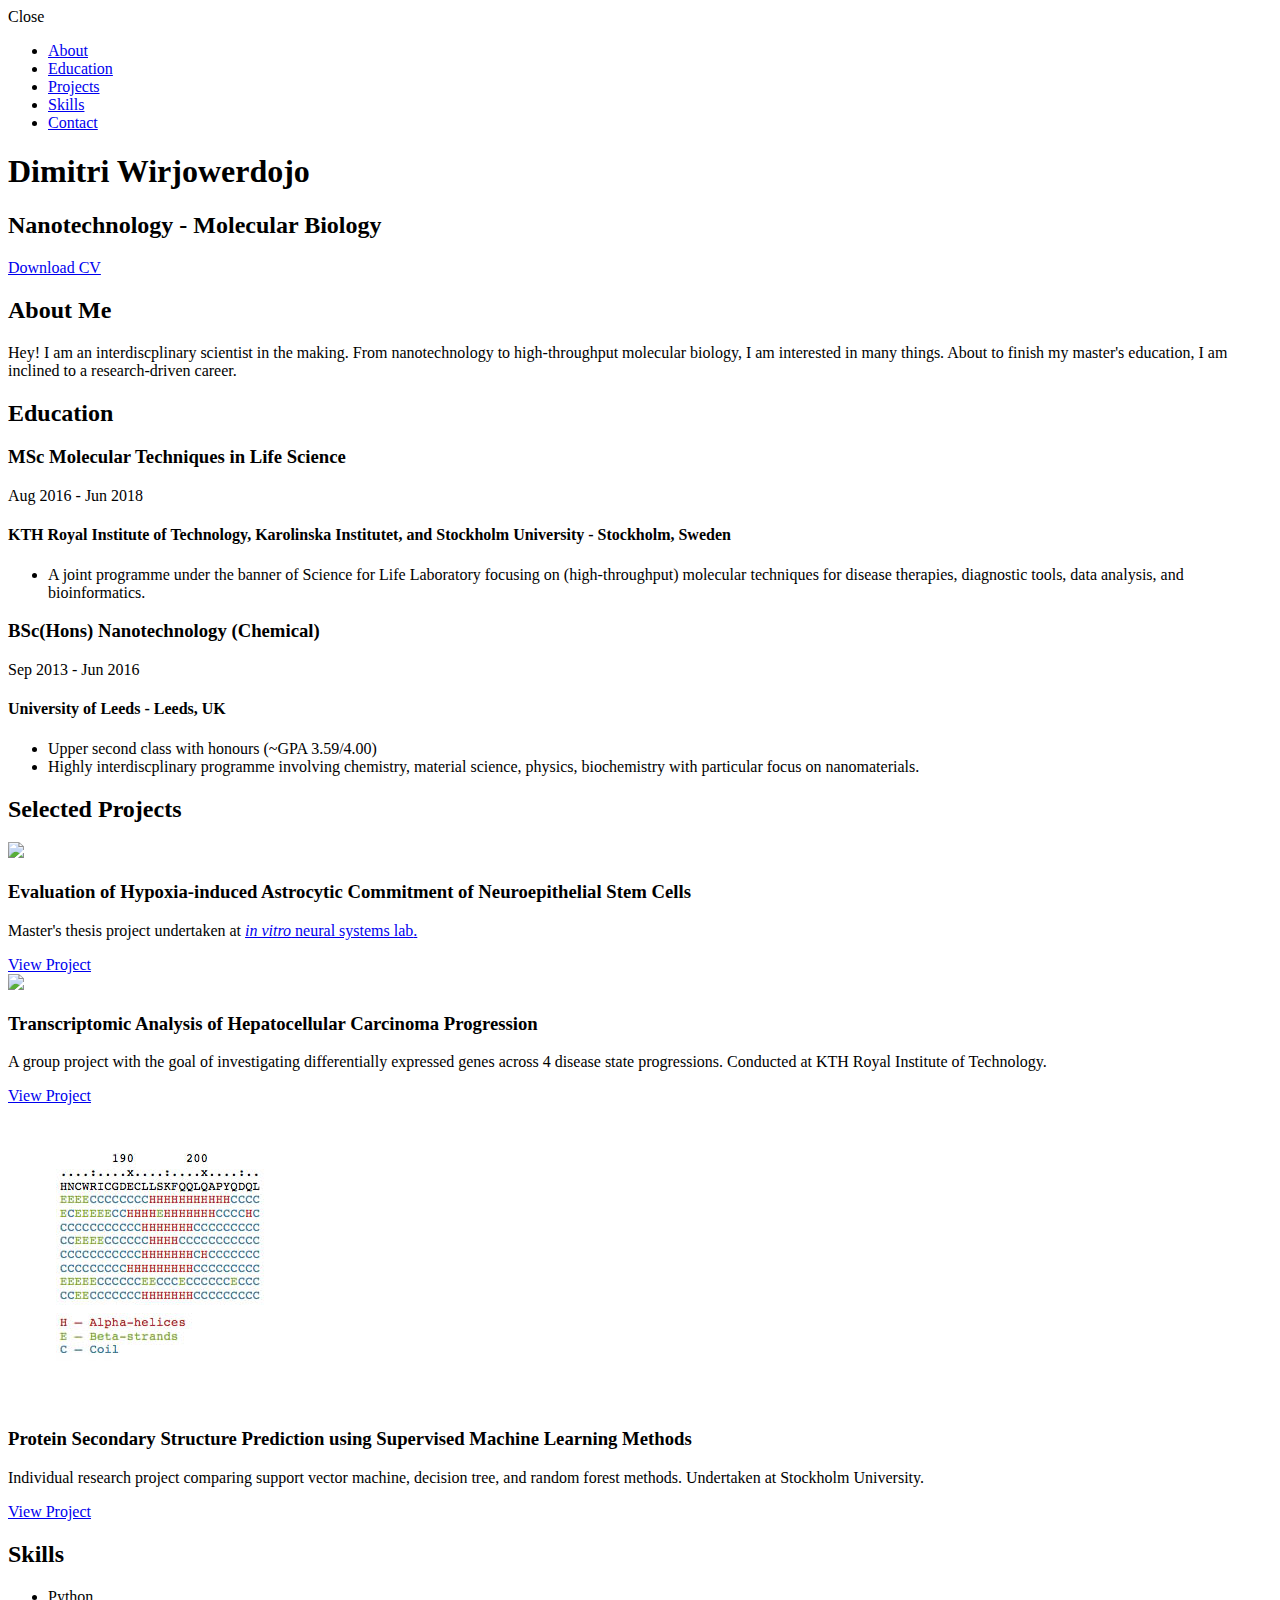
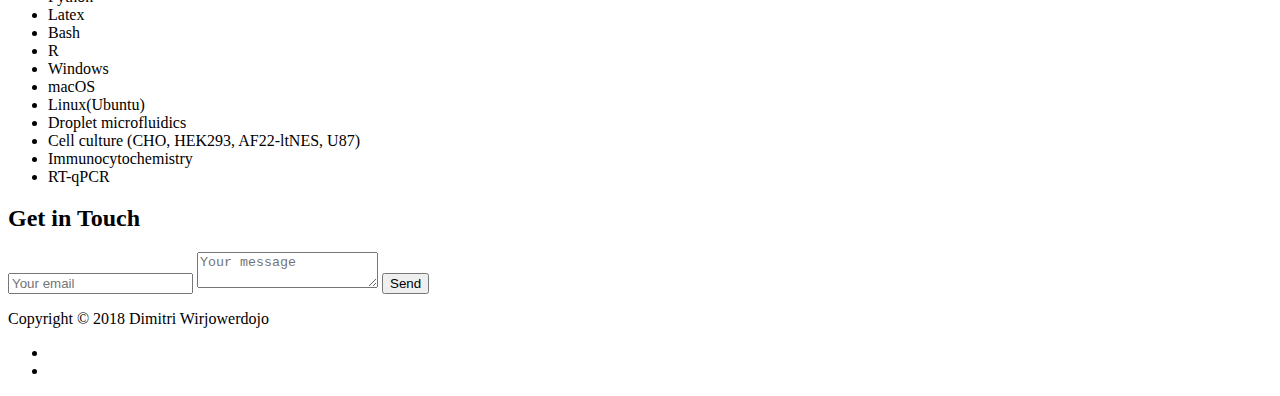
==== index.html @ 9c6dd894 "cosmetic" ====
<!DOCTYPE html>
<html class="no-js" lang="en">

<head>
    <meta charset="utf-8">
    <meta http-equiv="X-UA-Compatible" content="IE=edge">
    <meta name="viewport" content="width=device-width, initial-scale=1">
    <title>DMTR WDJ</title>
	<link rel="shortcut icon" href="favicon.ico" type="image/x-icon">
	<link rel="icon" href="favicon.ico" type="image/x-icon">
    <link href="https://fonts.googleapis.com/css?family=Lato:300,400,700,900" rel="stylesheet">
    <link rel="stylesheet" href="libs/font-awesome/css/font-awesome.min.css">
    <link href="css/bootstrap.min.css" rel="stylesheet">
    <link href="css/styles.css" rel="stylesheet">
</head>

<body>
    <div id="mobile-menu-open" class="shadow-large">
        <i class="fa fa-bars" aria-hidden="true"></i>
    </div>
    <!-- End #mobile-menu-toggle -->
    <header>
        <div id="mobile-menu-close">
            <span>Close</span> <i class="fa fa-times" aria-hidden="true"></i>
        </div>
        <ul id="menu" class="shadow">
            <li>
                <a href="#about">About</a>
            </li>
            <!-- <li>
                <a href="#experience">Experience</a>
            </li> -->
            <li>
                <a href="#education">Education</a>
            </li>
            <li>
                <a href="#projects">Projects</a>
            </li>
            <li>
                <a href="#skills">Skills</a>
            </li>
            <li>
                <a href="#contact">Contact</a>
            </li>
        </ul>
    </header>
    <!-- End header -->

    <div id="lead">
        <div id="lead-content">
            <h1>Dimitri Wirjowerdojo</h1>
            <h2>Nanotechnology - Molecular Biology</h2>
            <a href="subdir/cv.html" class="btn-rounded-white">Download CV</a>
            <!-- <a href="https://s3.eu-central-1.amazonaws.com/d-wdj/DAW_CV_201805.pdf" class="btn-rounded-white">Download CV</a> -->
        </div>
        <!-- End #lead-content -->

        <div id="lead-overlay"></div>

        <div id="lead-down">
            <span>
                <i class="fa fa-chevron-down" aria-hidden="true"></i>
            </span>
        </div>
        <!-- End #lead-down -->
    </div>
    <!-- End #lead -->

    <div id="about">
        <div class="container">
            <div class="row">
                <div class="col-md-4">
                    <h2 class="heading">About Me</h2>
                </div>
                <div class="col-md-8">
                    <p>
                        Hey! I am an interdiscplinary scientist in the making. From nanotechnology to high-throughput molecular biology, I am interested in many things. About to finish my master's education, I am inclined to a research-driven career.
                    </p>
                </div>
            </div>
        </div>
    </div>
    <!-- End #about -->

    <!-- <div id="experience" class="background-alt">
        <h2 class="heading">Experience</h2>
        <div id="experience-timeline">
            <div data-date="September 2015 – September 2016">
                <h3>Employer Name</h3>
                <h4>Job Title</h4>
                <p>
                    Lorem ipsum dolor sit amet, consectetur adipiscing elit. Curabitur in iaculis ex. Etiam volutpat laoreet urna. Morbi ut tortor nec nulla commodo malesuada sit amet vel lacus. Fusce eget efficitur libero. Morbi dapibus porta quam laoreet placerat.
                </p>
            </div>

            <div data-date="September 2015 – September 2016">
                <h3>Employer Name</h3>
                <h4>Job Title</h4>
                <p>
                    Lorem ipsum dolor sit amet, consectetur adipiscing elit. Curabitur in iaculis ex. Etiam volutpat laoreet urna. Morbi ut tortor nec nulla commodo malesuada sit amet vel lacus. Fusce eget efficitur libero. Morbi dapibus porta quam laoreet placerat.
                </p>
            </div>

            <div data-date="September 2015 – September 2016">
                <h3>Employer Name</h3>
                <h4>Job Title</h4>
                <p>
                    Lorem ipsum dolor sit amet, consectetur adipiscing elit. Curabitur in iaculis ex. Etiam volutpat laoreet urna. Morbi ut tortor nec nulla commodo malesuada sit amet vel lacus. Fusce eget efficitur libero. Morbi dapibus porta quam laoreet placerat.
                </p>
            </div>
        </div>
    </div>
    <!-- End #experience -->

    <div id="education">
        <h2 class="heading">Education</h2>
        <div class="education-block">
            <h3>MSc Molecular Techniques in Life Science</h3>
            <span class="education-date">Aug 2016 - Jun 2018</span>
            <h4>KTH Royal Institute of Technology, Karolinska Institutet, and Stockholm University - Stockholm, Sweden</h4>
            <ul>
              <li>
                A joint programme under the banner of Science for Life Laboratory focusing on (high-throughput) molecular techniques for disease therapies, diagnostic tools, data analysis, and bioinformatics.
              </li>
            </ul>
        </div>
        <!-- End .education-block -->

        <div class="education-block">
            <h3>BSc(Hons) Nanotechnology (Chemical)</h3>
            <span class="education-date">Sep 2013 - Jun 2016</span>
            <h4>University of Leeds - Leeds, UK</h4>
            <ul>
                <li>
                    Upper second class with honours (~GPA 3.59/4.00)
                </li>
                <li>
                    Highly interdiscplinary programme involving chemistry, material science, physics, biochemistry with particular focus on nanomaterials.
                </li>
            </ul>
        </div>
        <!-- End .education-block -->
    </div>
    <!-- End #education -->

    <div id="projects" class="background-alt">
        <h2 class="heading">Selected Projects</h2>
        <div class="container">
            <div class="row">
                <div class="project shadow-large">
                    <div class="project-image">
                        <img src="images/project.jpg" />
                    </div>
                    <!-- End .project-image -->
                    <div class="project-info">
                        <h3>Evaluation of Hypoxia-induced Astrocytic Commitment of Neuroepithelial Stem Cells</h3>
                        <p>
                            Master's thesis project undertaken at <a href="https://www.herlandlab.com"><i>in vitro</i> neural systems lab</a><a href="subdir/msc_thesis.html">.</a>
                        </p>
                        <a href="https://github.com/dmtr13/thesis/blob/master/Abstract.md">View Project</a> <!-- change link here -->
                    </div>
                    <!-- End .project-info -->
                </div>
                <!-- End .project -->

                <div class="project shadow-large">
                    <div class="project-image">
                        <img src="images/bb2491.jpg" />
                    </div>
                    <!-- End .project-image -->
                    <div class="project-info">
                        <h3>Transcriptomic Analysis of Hepatocellular Carcinoma Progression</h3>
                        <p>
                            A group project with the goal of investigating differentially expressed genes across 4 disease state progressions. Conducted at KTH Royal Institute of Technology.
                        </p>
                        <a href="https://github.com/dmtr13/BB2491/wiki">View Project</a>
                    </div>
                    <!-- End .project-info -->
                </div>

                <div class="project shadow-large">
                    <div class="project-image">
                        <img src="images/protein.jpg" />
                    </div>
                    <!-- End .project-image -->
                    <div class="project-info">
                        <h3>Protein Secondary Structure Prediction using Supervised Machine Learning Methods</h3>
                        <p>
                            Individual research project comparing support vector machine, decision tree, and random forest methods. Undertaken at Stockholm University.
                        </p>
                        <a href="https://github.com/dmtr13/KB8024">View Project</a>
                    </div>
                    <!-- End .project-info -->
                </div>
                <!-- End .project -->
            </div>
        </div>
    </div>
    <!-- End #projects -->

    <div id="skills">
        <h2 class="heading">Skills</h2>
        <ul>
            <li>Python</li>
            <li>Latex</li>
            <li>Bash</li>
            <li>R</li>
            <li>Windows</li>
            <li>macOS</li>
            <li>Linux(Ubuntu)</li>
            <li>Droplet microfluidics</li>
            <li>Cell culture (CHO, HEK293, AF22-ltNES, U87)</li>
            <li>Immunocytochemistry</li>
            <li>RT-qPCR</li>
        </ul>
    </div>
    <!-- End #skills -->

    <div id="contact">
        <h2>Get in Touch</h2>
        <div id="contact-form">
            <form method="POST" action="https://formspree.io/d_wdj@outlook.com">
                <input type="hidden" name="_subject" value="Contact request from d-wdj.com" />
                <input type="email" name="_replyto" placeholder="Your email" required>
                <textarea name="message" placeholder="Your message" required></textarea>
                <button type="submit">Send</button>
            </form>
        </div>
        <!-- End #contact-form -->
    </div>
    <!-- End #contact -->

    <footer>
        <div class="container">
            <div class="row">
                <div class="col-sm-5 copyright">
                    <p>
                        Copyright &copy; 2018 Dimitri Wirjowerdojo
                    </p>
                </div>
                <div class="col-sm-2 top">
                    <span id="to-top">
                        <i class="fa fa-chevron-up" aria-hidden="true"></i>
                    </span>
                </div>
                <div class="col-sm-5 social">
                    <ul>
                        <li>
                            <a href="https://github.com/dmtr13/" target="_blank"><i class="fa fa-github" aria-hidden="true"></i></a>
                        </li>
                        <li>
                            <a href="https://www.linkedin.com/in/d-wdj/" target="_blank"><i class="fa fa-linkedin" aria-hidden="true"></i></a>
                        </li>
                    </ul>
                </div>
            </div>
        </div>
    </footer>
    <!-- End footer -->

    <script src="https://ajax.googleapis.com/ajax/libs/jquery/1.12.4/jquery.min.js"></script>
    <script src="js/scripts.min.js"></script>
</body>

</html>
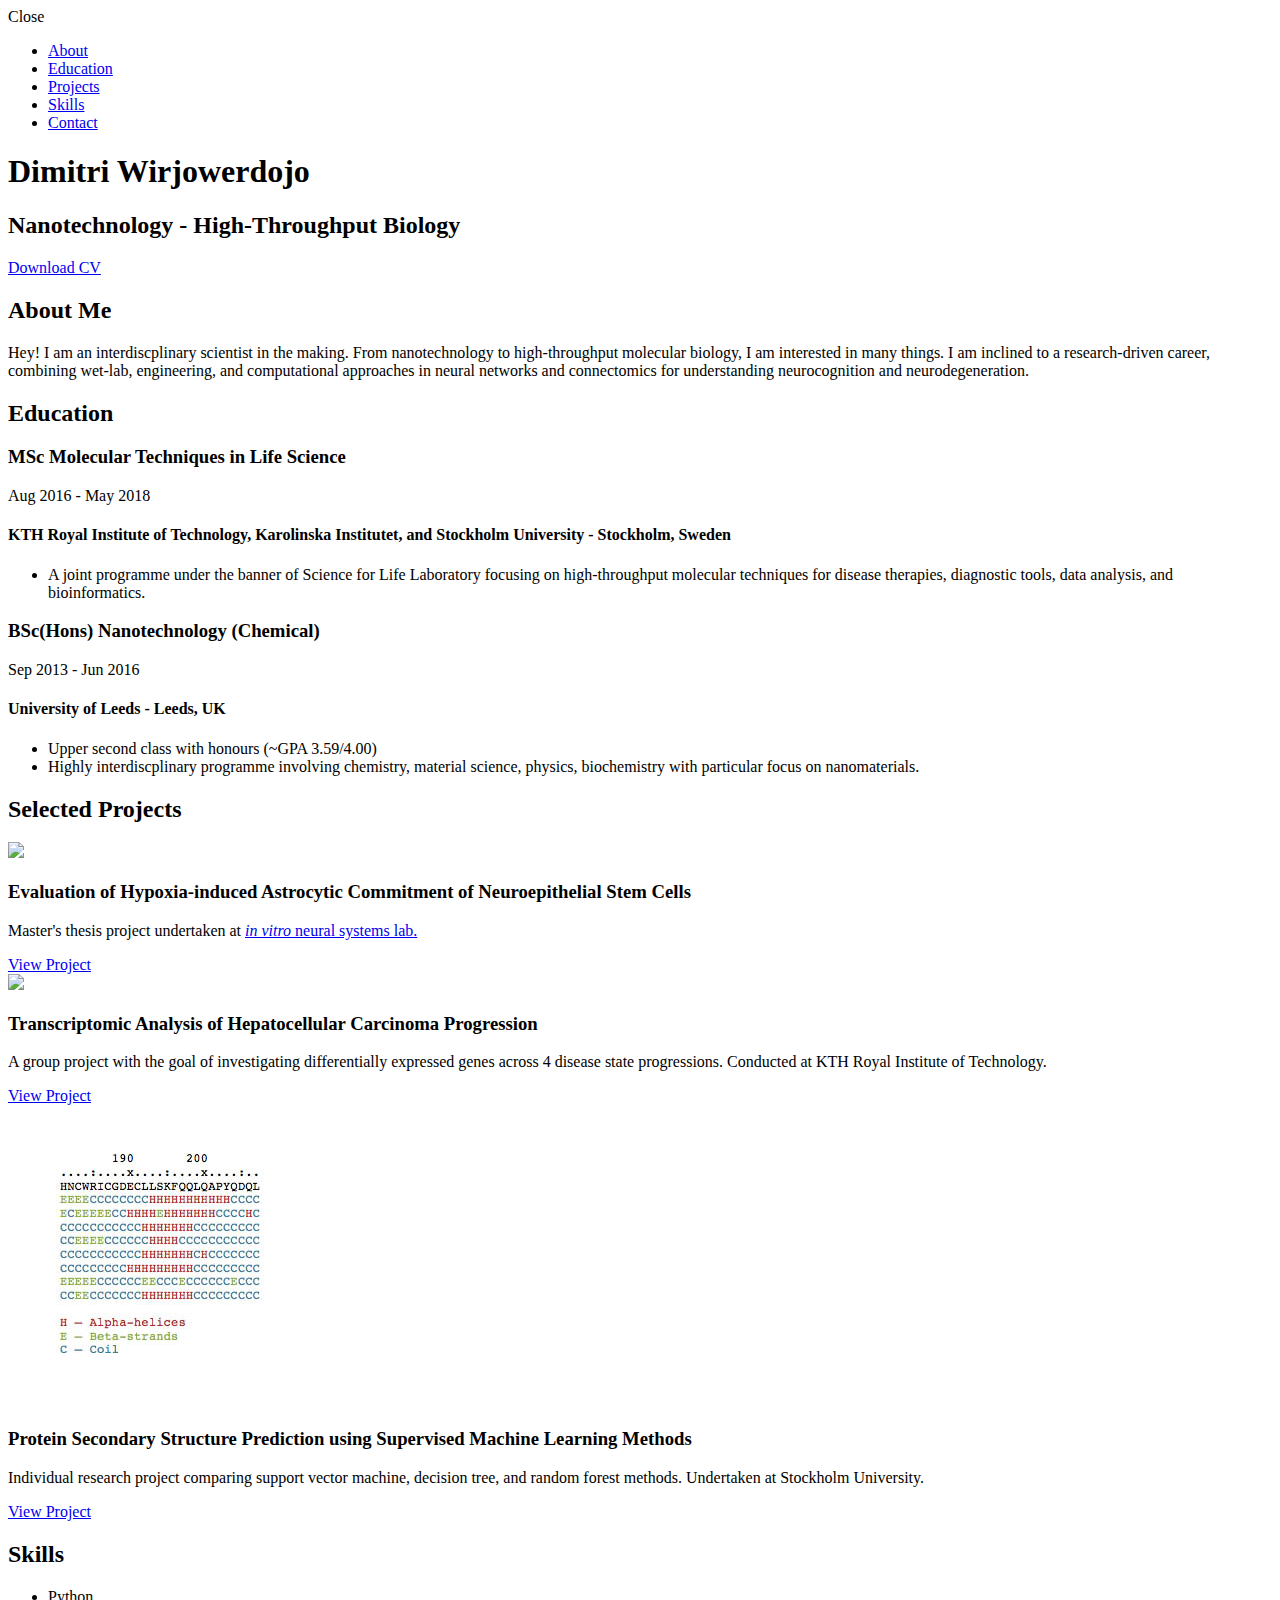
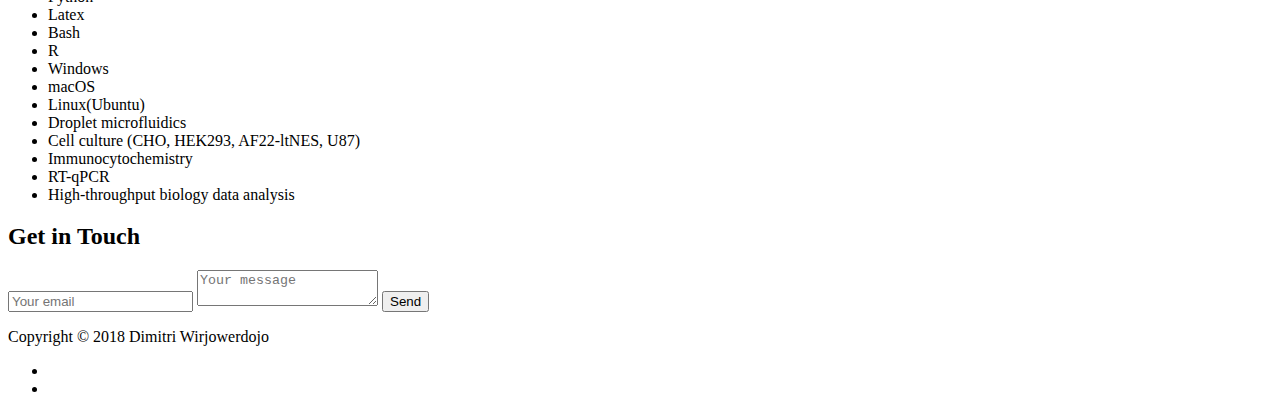
==== commit e1ded36a: "summary" ====
--- a/index.html
+++ b/index.html
@@ -49,9 +49,8 @@
     <div id="lead">
         <div id="lead-content">
             <h1>Dimitri Wirjowerdojo</h1>
-            <h2>Nanotechnology - Molecular Biology</h2>
-            <a href="subdir/cv.html" class="btn-rounded-white">Download CV</a>
-            <!-- <a href="https://s3.eu-central-1.amazonaws.com/d-wdj/DAW_CV_201805.pdf" class="btn-rounded-white">Download CV</a> -->
+            <h2>Nanotechnology - High-Throughput Biology</h2>
+            <a href="cv.html" class="btn-rounded-white">Download CV</a>
         </div>
         <!-- End #lead-content -->
 
@@ -74,7 +73,7 @@
                 </div>
                 <div class="col-md-8">
                     <p>
-                        Hey! I am an interdiscplinary scientist in the making. From nanotechnology to high-throughput molecular biology, I am interested in many things. About to finish my master's education, I am inclined to a research-driven career.
+                        Hey! I am an interdiscplinary scientist in the making. From nanotechnology to high-throughput molecular biology, I am interested in many things. I am inclined to a research-driven career, combining wet-lab, engineering, and computational approaches in neural networks and connectomics for understanding neurocognition and neurodegeneration.
                     </p>
                 </div>
             </div>
@@ -116,11 +115,11 @@
         <h2 class="heading">Education</h2>
         <div class="education-block">
             <h3>MSc Molecular Techniques in Life Science</h3>
-            <span class="education-date">Aug 2016 - Jun 2018</span>
+            <span class="education-date">Aug 2016 - May 2018</span>
             <h4>KTH Royal Institute of Technology, Karolinska Institutet, and Stockholm University - Stockholm, Sweden</h4>
             <ul>
               <li>
-                A joint programme under the banner of Science for Life Laboratory focusing on (high-throughput) molecular techniques for disease therapies, diagnostic tools, data analysis, and bioinformatics.
+                A joint programme under the banner of Science for Life Laboratory focusing on high-throughput molecular techniques for disease therapies, diagnostic tools, data analysis, and bioinformatics.
               </li>
             </ul>
         </div>
@@ -155,7 +154,7 @@
                     <div class="project-info">
                         <h3>Evaluation of Hypoxia-induced Astrocytic Commitment of Neuroepithelial Stem Cells</h3>
                         <p>
-                            Master's thesis project undertaken at <a href="https://www.herlandlab.com"><i>in vitro</i> neural systems lab</a><a href="subdir/msc_thesis.html">.</a>
+                            Master's thesis project undertaken at <a href="https://www.herlandlab.com"><i>in vitro</i> neural systems lab</a><a href="msc_thesis.html">.</a>
                         </p>
                         <a href="https://github.com/dmtr13/thesis/blob/master/Abstract.md">View Project</a> <!-- change link here -->
                     </div>
@@ -212,6 +211,7 @@
             <li>Cell culture (CHO, HEK293, AF22-ltNES, U87)</li>
             <li>Immunocytochemistry</li>
             <li>RT-qPCR</li>
+            <li>High-throughput biology data analysis</li>
         </ul>
     </div>
     <!-- End #skills -->
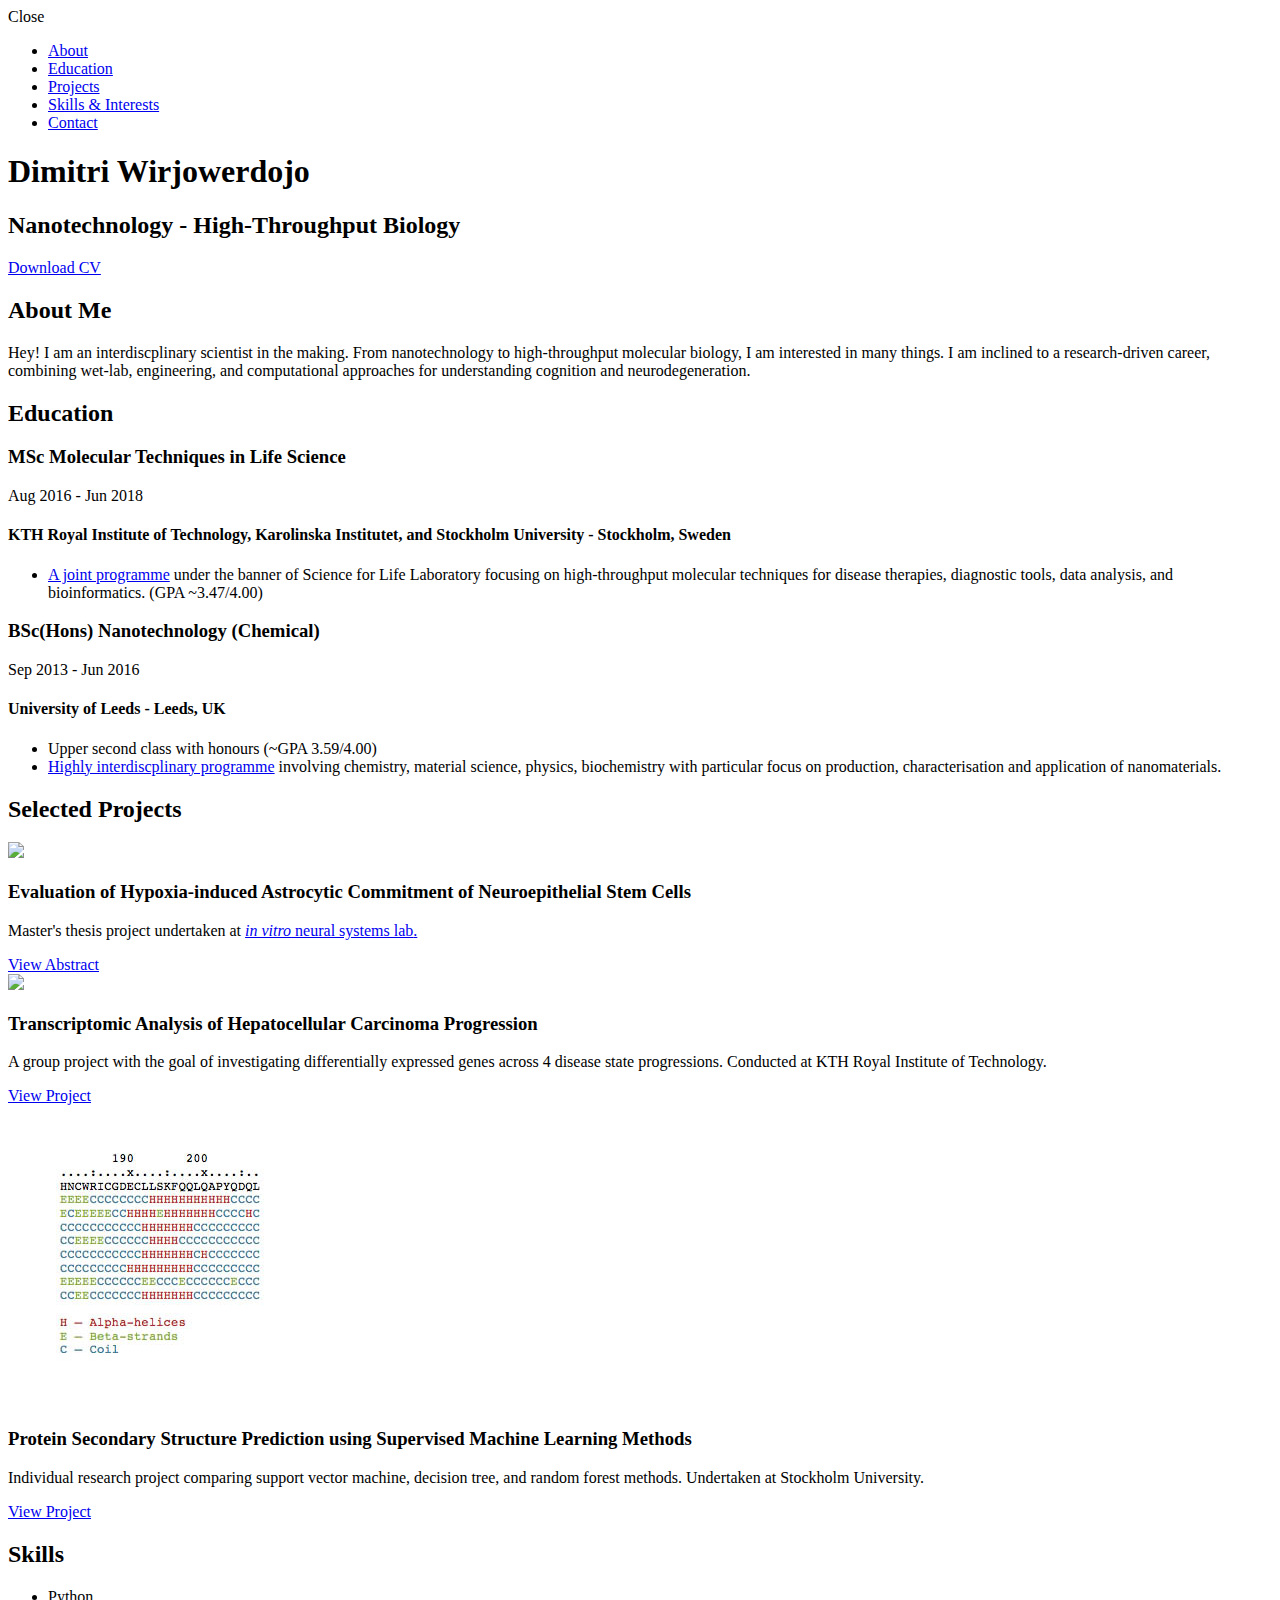
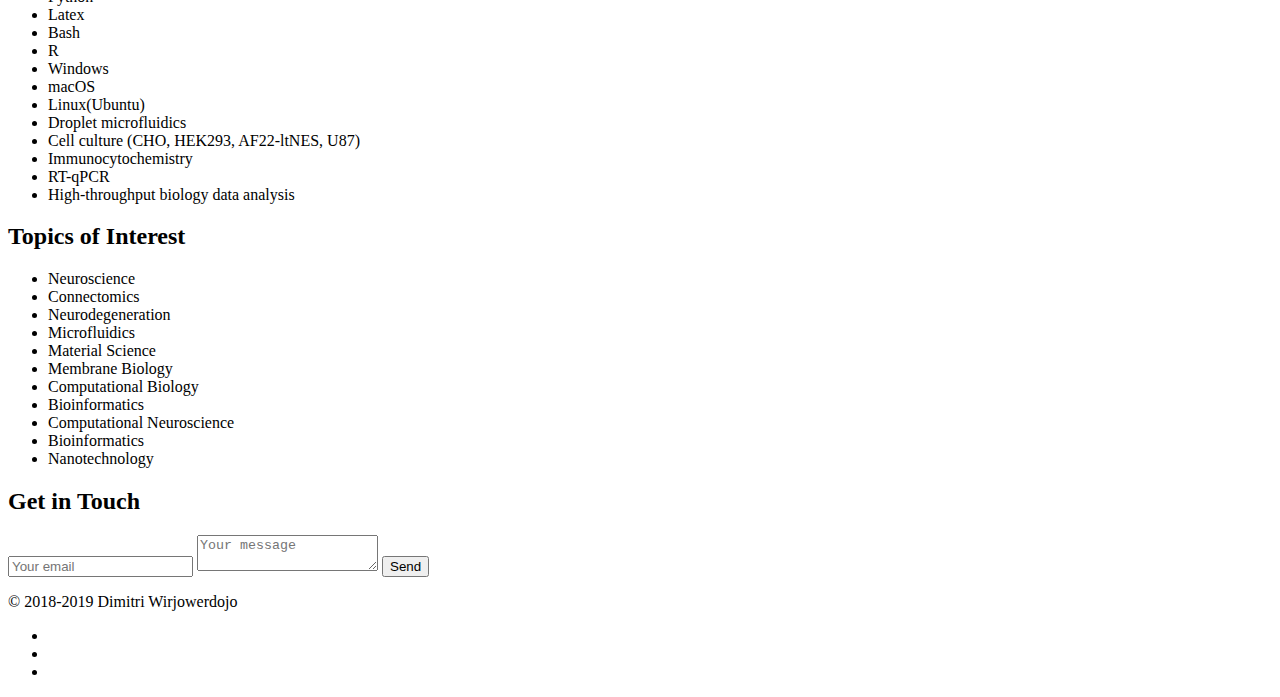
==== commit ae890578: "Clean up" ====
--- a/index.html
+++ b/index.html
@@ -37,7 +37,7 @@
                 <a href="#projects">Projects</a>
             </li>
             <li>
-                <a href="#skills">Skills</a>
+                <a href="#skills">Skills & Interests</a>
             </li>
             <li>
                 <a href="#contact">Contact</a>
@@ -50,7 +50,7 @@
         <div id="lead-content">
             <h1>Dimitri Wirjowerdojo</h1>
             <h2>Nanotechnology - High-Throughput Biology</h2>
-            <a href="cv.html" class="btn-rounded-white">Download CV</a>
+            <a href="https://bit.ly/d-wdj_CV_201901" class="btn-rounded-white">Download CV</a>
         </div>
         <!-- End #lead-content -->
 
@@ -73,7 +73,7 @@
                 </div>
                 <div class="col-md-8">
                     <p>
-                        Hey! I am an interdiscplinary scientist in the making. From nanotechnology to high-throughput molecular biology, I am interested in many things. I am inclined to a research-driven career, combining wet-lab, engineering, and computational approaches in neural networks and connectomics for understanding neurocognition and neurodegeneration.
+                        Hey! I am an interdiscplinary scientist in the making. From nanotechnology to high-throughput molecular biology, I am interested in many things. I am inclined to a research-driven career, combining wet-lab, engineering, and computational approaches for understanding cognition and neurodegeneration.
                     </p>
                 </div>
             </div>
@@ -115,11 +115,11 @@
         <h2 class="heading">Education</h2>
         <div class="education-block">
             <h3>MSc Molecular Techniques in Life Science</h3>
-            <span class="education-date">Aug 2016 - May 2018</span>
+            <span class="education-date">Aug 2016 - Jun 2018</span>
             <h4>KTH Royal Institute of Technology, Karolinska Institutet, and Stockholm University - Stockholm, Sweden</h4>
             <ul>
               <li>
-                A joint programme under the banner of Science for Life Laboratory focusing on high-throughput molecular techniques for disease therapies, diagnostic tools, data analysis, and bioinformatics.
+                <a href="https://www.kth.se/en/studies/master/molecular-techniques-life-science/">A joint programme</a> under the banner of Science for Life Laboratory focusing on high-throughput molecular techniques for disease therapies, diagnostic tools, data analysis, and bioinformatics. (GPA ~3.47/4.00)
               </li>
             </ul>
         </div>
@@ -134,7 +134,7 @@
                     Upper second class with honours (~GPA 3.59/4.00)
                 </li>
                 <li>
-                    Highly interdiscplinary programme involving chemistry, material science, physics, biochemistry with particular focus on nanomaterials.
+                    <a href="http://webprod3.leeds.ac.uk/catalogue/dynprogrammes.asp?Y=201314&P=BS-SOMS%2FNTC">Highly interdiscplinary programme</a> involving chemistry, material science, physics, biochemistry with particular focus on production, characterisation and application of nanomaterials.
                 </li>
             </ul>
         </div>
@@ -156,7 +156,7 @@
                         <p>
                             Master's thesis project undertaken at <a href="https://www.herlandlab.com"><i>in vitro</i> neural systems lab</a><a href="msc_thesis.html">.</a>
                         </p>
-                        <a href="https://github.com/dmtr13/thesis/blob/master/Abstract.md">View Project</a> <!-- change link here -->
+                        <a href="https://github.com/d-wdj/thesis/blob/master/Abstract.md">View Abstract</a> <!-- change link here -->
                     </div>
                     <!-- End .project-info -->
                 </div>
@@ -172,7 +172,7 @@
                         <p>
                             A group project with the goal of investigating differentially expressed genes across 4 disease state progressions. Conducted at KTH Royal Institute of Technology.
                         </p>
-                        <a href="https://github.com/dmtr13/BB2491/wiki">View Project</a>
+                        <a href="https://github.com/d-wdj/BB2491/wiki">View Project</a>
                     </div>
                     <!-- End .project-info -->
                 </div>
@@ -187,7 +187,7 @@
                         <p>
                             Individual research project comparing support vector machine, decision tree, and random forest methods. Undertaken at Stockholm University.
                         </p>
-                        <a href="https://github.com/dmtr13/KB8024">View Project</a>
+                        <a href="https://github.com/d-wdj/KB8024">View Project</a>
                     </div>
                     <!-- End .project-info -->
                 </div>
@@ -216,6 +216,24 @@
     </div>
     <!-- End #skills -->
 
+    <div id="skills">
+        <h2 class="heading">Topics of Interest</h2>
+        <ul>
+            <li>Neuroscience</li>
+            <li>Connectomics</li>
+            <li>Neurodegeneration</li>
+            <li>Microfluidics</li>
+            <li>Material Science</li>
+            <li>Membrane Biology</li>
+            <li>Computational Biology</li>
+            <li>Bioinformatics</li>
+            <li>Computational Neuroscience</li>
+            <li>Bioinformatics</li>
+            <li>Nanotechnology</li>
+        </ul>
+    </div>
+    <!-- End #skills -->
+
     <div id="contact">
         <h2>Get in Touch</h2>
         <div id="contact-form">
@@ -235,7 +253,7 @@
             <div class="row">
                 <div class="col-sm-5 copyright">
                     <p>
-                        Copyright &copy; 2018 Dimitri Wirjowerdojo
+                      &copy; 2018-2019 Dimitri Wirjowerdojo
                     </p>
                 </div>
                 <div class="col-sm-2 top">
@@ -246,11 +264,14 @@
                 <div class="col-sm-5 social">
                     <ul>
                         <li>
-                            <a href="https://github.com/dmtr13/" target="_blank"><i class="fa fa-github" aria-hidden="true"></i></a>
+                            <a href="https://github.com/d-wdj/" target="_blank"><i class="fa fa-github" aria-hidden="true"></i></a>
                         </li>
                         <li>
                             <a href="https://www.linkedin.com/in/d-wdj/" target="_blank"><i class="fa fa-linkedin" aria-hidden="true"></i></a>
                         </li>
+                        <li>
+                            <a href="https://www.kth.se/profile/dawir/" target="_blank"><i class="fa fa-graduation-cap" aria-hidden="true"></i></a>
+                        </li>
                     </ul>
                 </div>
             </div>
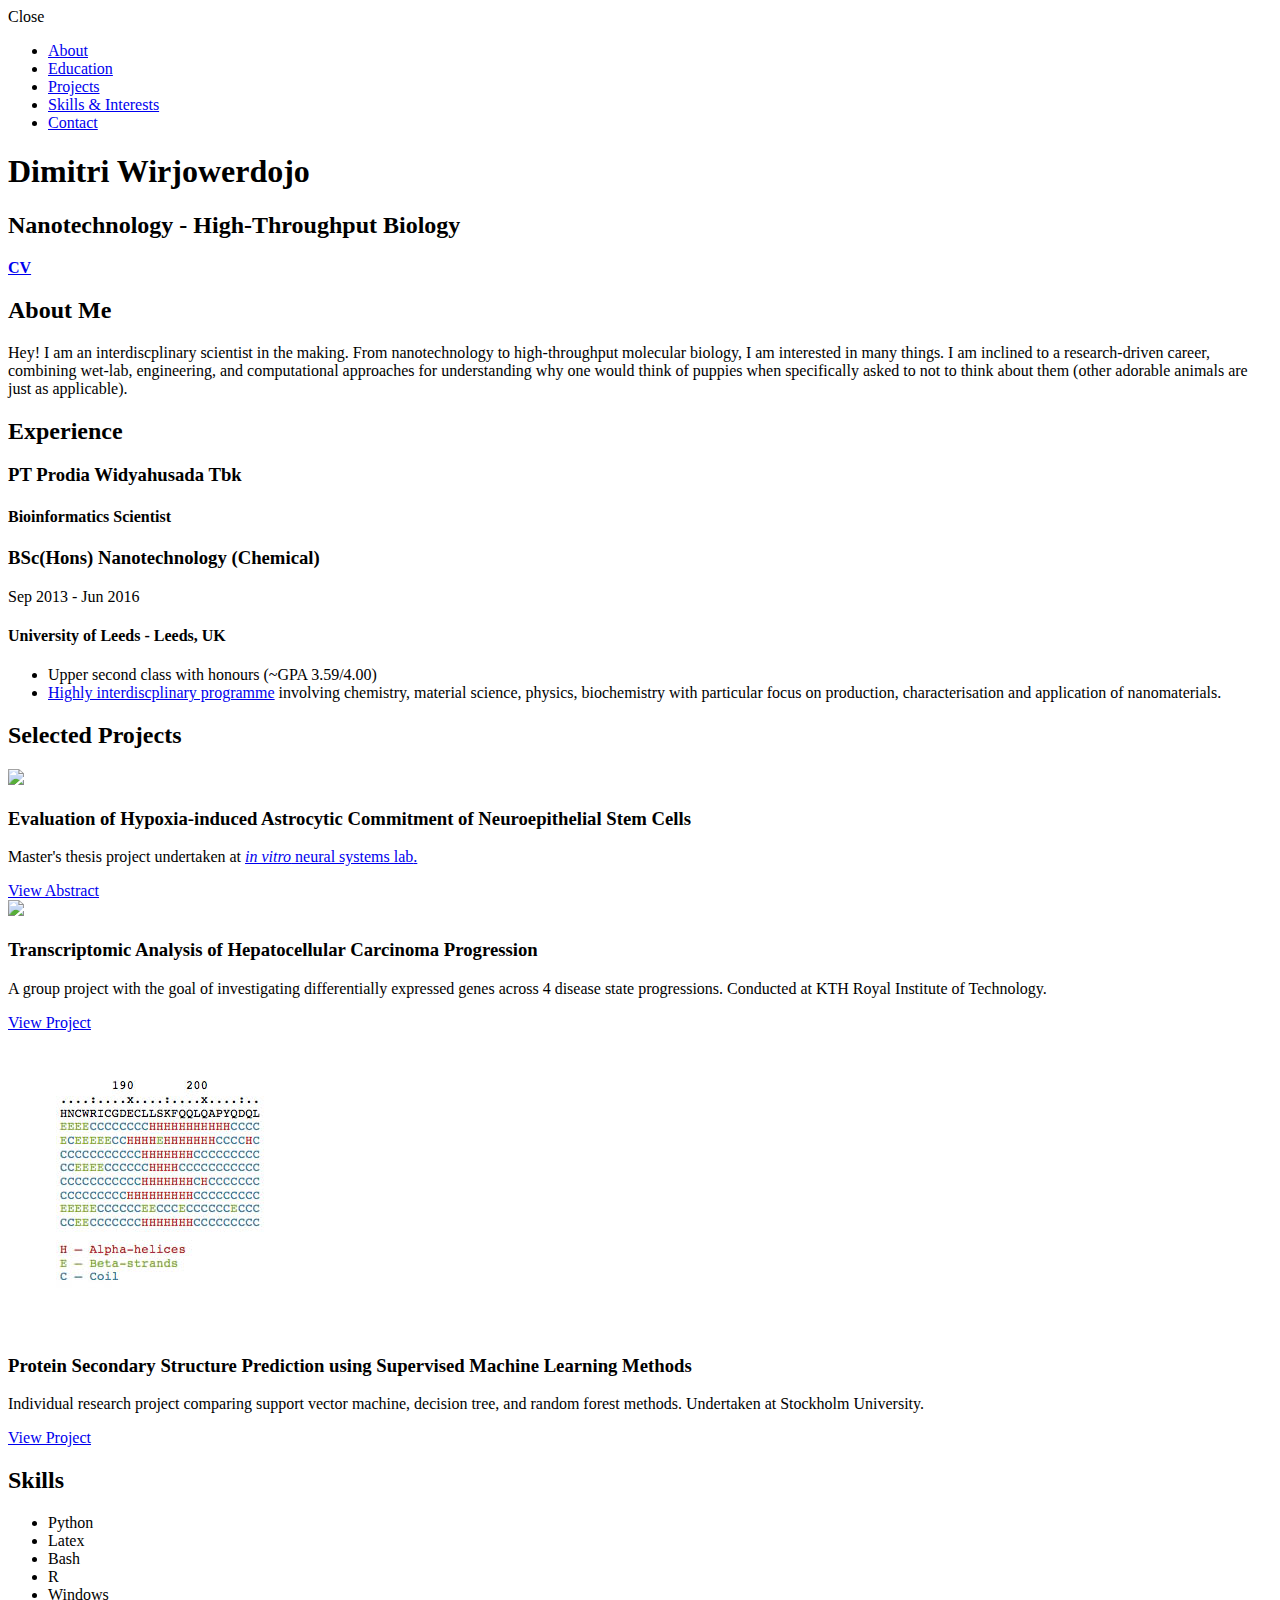
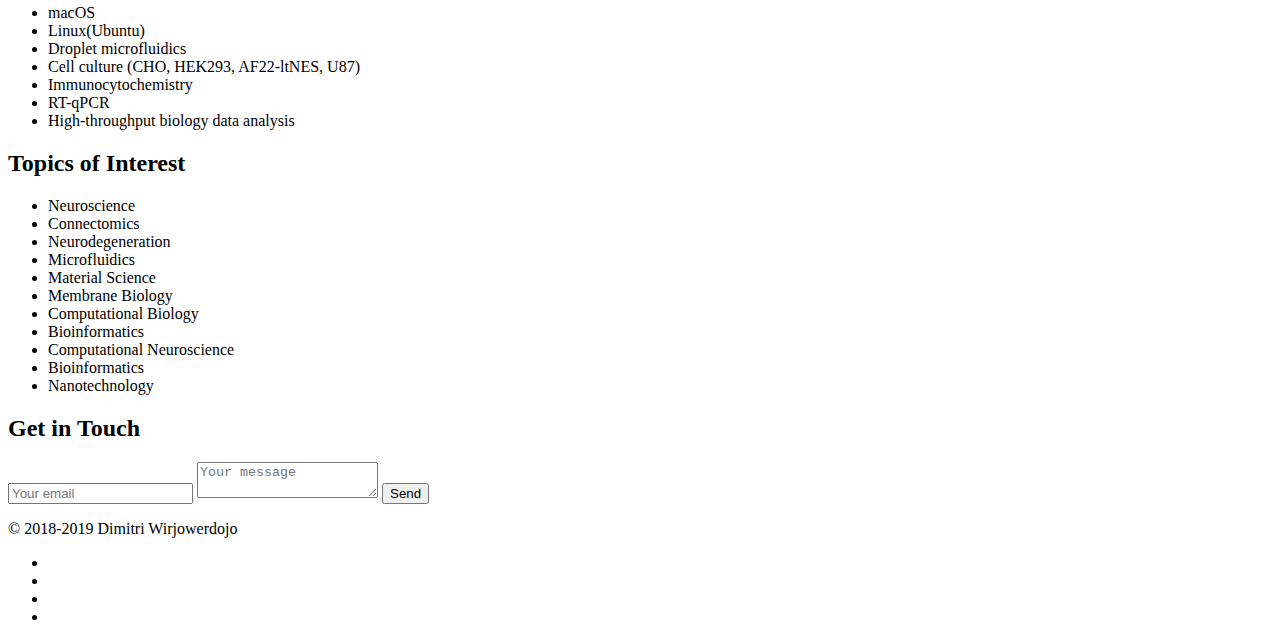
==== commit 44dca8b3: "senaste" ====
--- a/index.html
+++ b/index.html
@@ -50,7 +50,7 @@
         <div id="lead-content">
             <h1>Dimitri Wirjowerdojo</h1>
             <h2>Nanotechnology - High-Throughput Biology</h2>
-            <a href="https://bit.ly/d-wdj_CV_201901" class="btn-rounded-white">Download CV</a>
+            <a href="https://bit.ly/d-wdj_CV_201902" class="btn-rounded-white"><b>CV</b></a>
         </div>
         <!-- End #lead-content -->
 
@@ -73,7 +73,7 @@
                 </div>
                 <div class="col-md-8">
                     <p>
-                        Hey! I am an interdiscplinary scientist in the making. From nanotechnology to high-throughput molecular biology, I am interested in many things. I am inclined to a research-driven career, combining wet-lab, engineering, and computational approaches for understanding cognition and neurodegeneration.
+                        Hey! I am an interdiscplinary scientist in the making. From nanotechnology to high-throughput molecular biology, I am interested in many things. I am inclined to a research-driven career, combining wet-lab, engineering, and computational approaches for understanding why one would think of puppies when specifically asked to not to think about them (other adorable animals are just as applicable).
                     </p>
                 </div>
             </div>
@@ -81,41 +81,41 @@
     </div>
     <!-- End #about -->
 
-    <!-- <div id="experience" class="background-alt">
+    <div id="experience" class="background-alt">
         <h2 class="heading">Experience</h2>
         <div id="experience-timeline">
+            <div data-date="Feb 2019 – Present">
+                <h3>PT Prodia Widyahusada Tbk</h3>
+                <h4>Bioinformatics Scientist</h4>
+                <!-- <p>
+                    Involved in pipeline developments.
+                </p> -->
+            </div>
+
+            <!-- <div data-date="September 2015 – September 2016">
+                <h3>Employer Name</h3>
+                <h4>Job Title</h4>
+                <p>
+                    Lorem ipsum dolor sit amet, consectetur adipiscing elit. Curabitur in iaculis ex. Etiam volutpat laoreet urna. Morbi ut tortor nec nulla commodo malesuada sit amet vel lacus. Fusce eget efficitur libero. Morbi dapibus porta quam laoreet placerat.
+                </p>
+            </div>
+
             <div data-date="September 2015 – September 2016">
                 <h3>Employer Name</h3>
                 <h4>Job Title</h4>
                 <p>
                     Lorem ipsum dolor sit amet, consectetur adipiscing elit. Curabitur in iaculis ex. Etiam volutpat laoreet urna. Morbi ut tortor nec nulla commodo malesuada sit amet vel lacus. Fusce eget efficitur libero. Morbi dapibus porta quam laoreet placerat.
                 </p>
-            </div>
-
-            <div data-date="September 2015 – September 2016">
-                <h3>Employer Name</h3>
-                <h4>Job Title</h4>
-                <p>
-                    Lorem ipsum dolor sit amet, consectetur adipiscing elit. Curabitur in iaculis ex. Etiam volutpat laoreet urna. Morbi ut tortor nec nulla commodo malesuada sit amet vel lacus. Fusce eget efficitur libero. Morbi dapibus porta quam laoreet placerat.
-                </p>
-            </div>
-
-            <div data-date="September 2015 – September 2016">
-                <h3>Employer Name</h3>
-                <h4>Job Title</h4>
-                <p>
-                    Lorem ipsum dolor sit amet, consectetur adipiscing elit. Curabitur in iaculis ex. Etiam volutpat laoreet urna. Morbi ut tortor nec nulla commodo malesuada sit amet vel lacus. Fusce eget efficitur libero. Morbi dapibus porta quam laoreet placerat.
-                </p>
-            </div>
-        </div>
-    </div>
-    <!-- End #experience -->
+            </div> -->
+        </div>
+    </div>
+    <!-- End #experience
 
     <div id="education">
         <h2 class="heading">Education</h2>
         <div class="education-block">
             <h3>MSc Molecular Techniques in Life Science</h3>
-            <span class="education-date">Aug 2016 - Jun 2018</span>
+            <span class="education-date">Aug 2016 - May 2018</span>
             <h4>KTH Royal Institute of Technology, Karolinska Institutet, and Stockholm University - Stockholm, Sweden</h4>
             <ul>
               <li>
@@ -272,6 +272,9 @@
                         <li>
                             <a href="https://www.kth.se/profile/dawir/" target="_blank"><i class="fa fa-graduation-cap" aria-hidden="true"></i></a>
                         </li>
+                        <li>
+                            <a href="https://www.twitter.com/__dwdj" target="_blank"><i class="fa fa-twitter" aria-hidden="true"></i></a>
+                        </li>
                     </ul>
                 </div>
             </div>
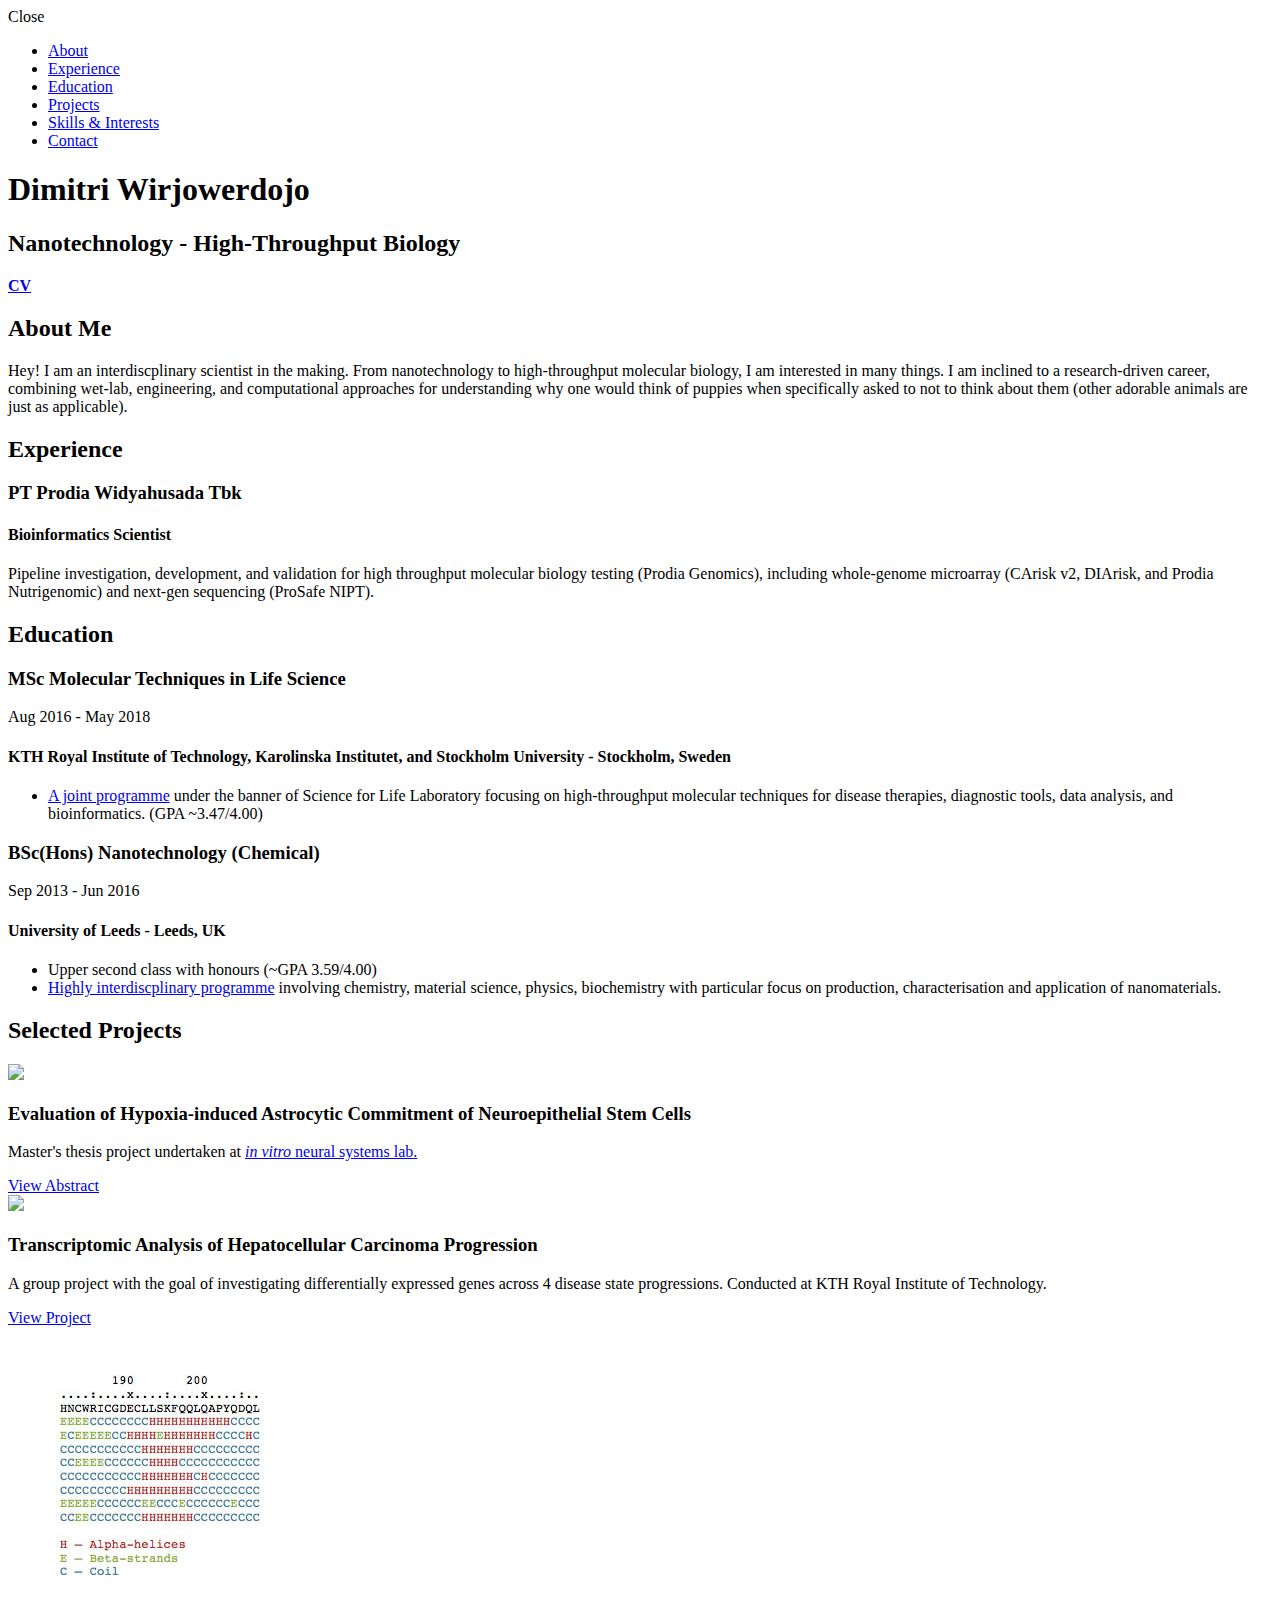
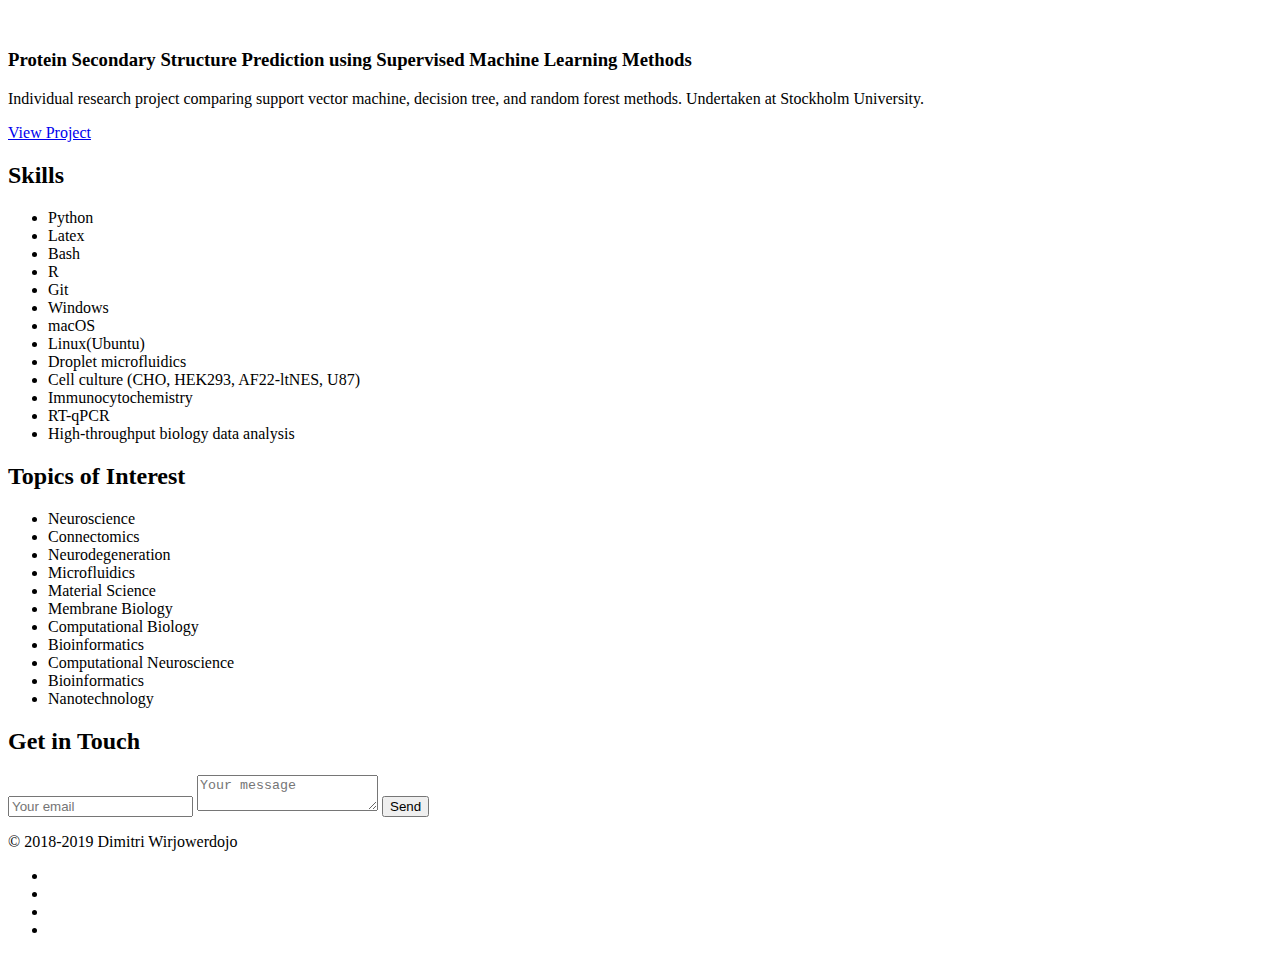
==== commit 5729c818: "job desc update" ====
--- a/index.html
+++ b/index.html
@@ -27,9 +27,9 @@
             <li>
                 <a href="#about">About</a>
             </li>
-            <!-- <li>
+            <li>
                 <a href="#experience">Experience</a>
-            </li> -->
+            </li>
             <li>
                 <a href="#education">Education</a>
             </li>
@@ -87,9 +87,9 @@
             <div data-date="Feb 2019 – Present">
                 <h3>PT Prodia Widyahusada Tbk</h3>
                 <h4>Bioinformatics Scientist</h4>
-                <!-- <p>
-                    Involved in pipeline developments.
-                </p> -->
+                <p>
+                    Pipeline investigation, development, and validation for high throughput molecular biology testing (Prodia Genomics), including whole-genome microarray (CArisk v2, DIArisk, and Prodia Nutrigenomic) and next-gen sequencing (ProSafe NIPT).
+                </p>
             </div>
 
             <!-- <div data-date="September 2015 – September 2016">
@@ -109,7 +109,7 @@
             </div> -->
         </div>
     </div>
-    <!-- End #experience
+    <!-- End #experience -->
 
     <div id="education">
         <h2 class="heading">Education</h2>
@@ -204,6 +204,7 @@
             <li>Latex</li>
             <li>Bash</li>
             <li>R</li>
+            <li>Git</li>
             <li>Windows</li>
             <li>macOS</li>
             <li>Linux(Ubuntu)</li>
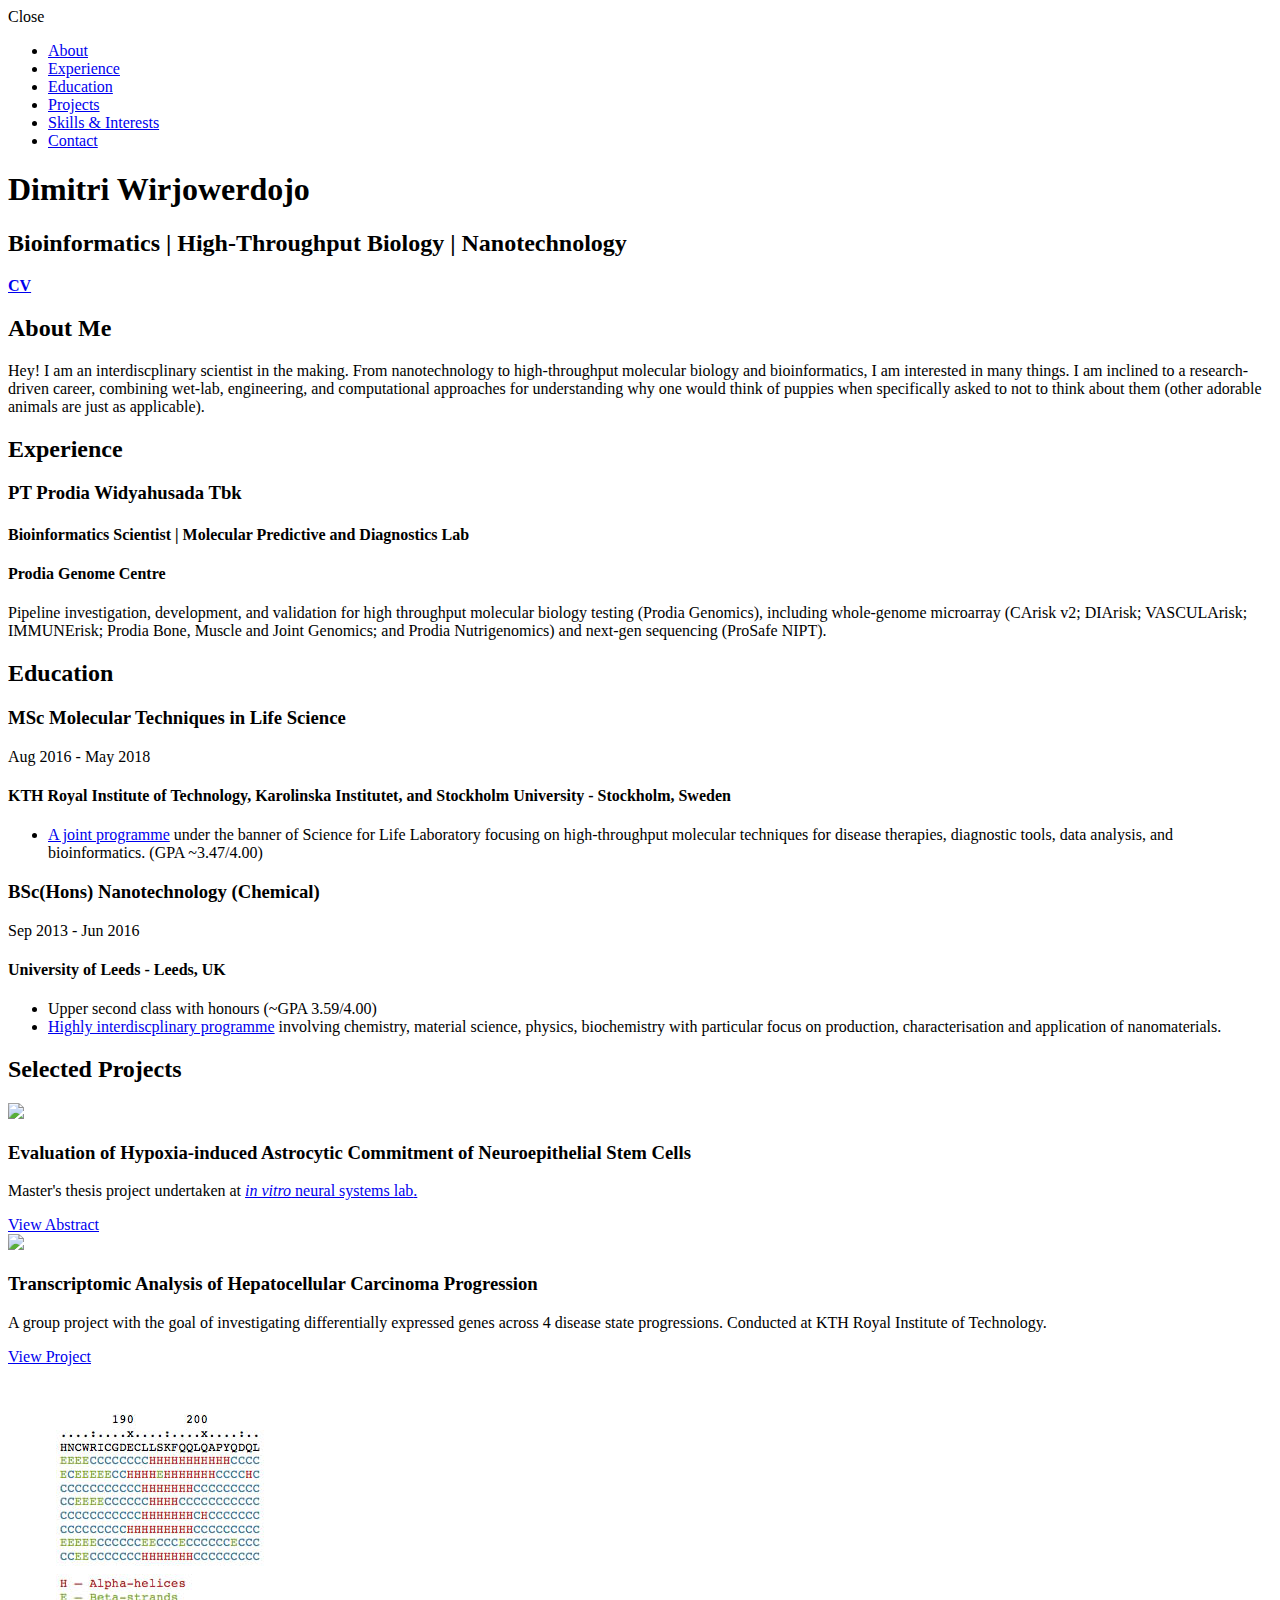
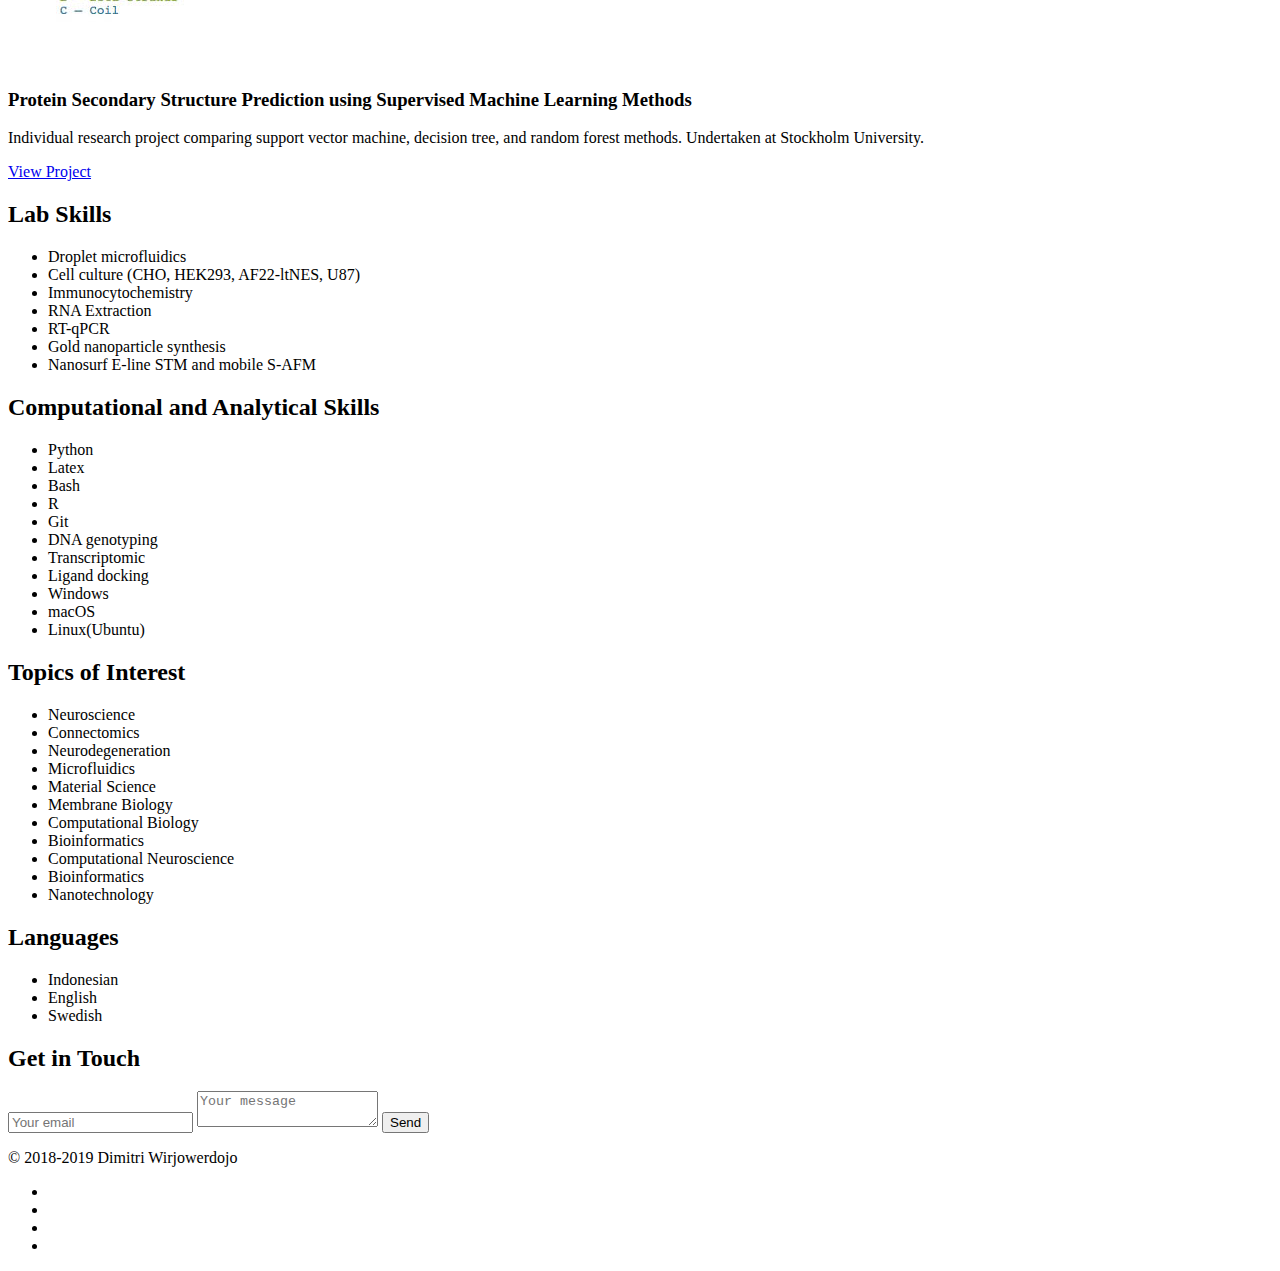
==== commit 69efd657: "update" ====
--- a/index.html
+++ b/index.html
@@ -49,8 +49,9 @@
     <div id="lead">
         <div id="lead-content">
             <h1>Dimitri Wirjowerdojo</h1>
-            <h2>Nanotechnology - High-Throughput Biology</h2>
+            <h2>Bioinformatics | High-Throughput Biology | Nanotechnology</h2>
             <a href="https://bit.ly/d-wdj_CV_201902" class="btn-rounded-white"><b>CV</b></a>
+            <!-- <a href="https://drive.google.com/file/d/195pon3a05XKgGiPaoMJ8-mObTZaVVh_F/view?usp=sharing" class="btn-rounded-white"><b>MIP</b></a> -->
         </div>
         <!-- End #lead-content -->
 
@@ -73,7 +74,7 @@
                 </div>
                 <div class="col-md-8">
                     <p>
-                        Hey! I am an interdiscplinary scientist in the making. From nanotechnology to high-throughput molecular biology, I am interested in many things. I am inclined to a research-driven career, combining wet-lab, engineering, and computational approaches for understanding why one would think of puppies when specifically asked to not to think about them (other adorable animals are just as applicable).
+                        Hey! I am an interdiscplinary scientist in the making. From nanotechnology to high-throughput molecular biology and bioinformatics, I am interested in many things. I am inclined to a research-driven career, combining wet-lab, engineering, and computational approaches for understanding why one would think of puppies when specifically asked to not to think about them (other adorable animals are just as applicable).
                     </p>
                 </div>
             </div>
@@ -86,9 +87,10 @@
         <div id="experience-timeline">
             <div data-date="Feb 2019 – Present">
                 <h3>PT Prodia Widyahusada Tbk</h3>
-                <h4>Bioinformatics Scientist</h4>
+                <h4>Bioinformatics Scientist | Molecular Predictive and Diagnostics Lab</h4>
+                <h4><b>Prodia Genome Centre</b></h4>
                 <p>
-                    Pipeline investigation, development, and validation for high throughput molecular biology testing (Prodia Genomics), including whole-genome microarray (CArisk v2, DIArisk, and Prodia Nutrigenomic) and next-gen sequencing (ProSafe NIPT).
+                    Pipeline investigation, development, and validation for high throughput molecular biology testing (Prodia Genomics), including whole-genome microarray (CArisk v2; DIArisk; VASCULArisk; IMMUNErisk; Prodia Bone, Muscle and Joint Genomics; and Prodia Nutrigenomics) and next-gen sequencing (ProSafe NIPT).
                 </p>
             </div>
 
@@ -198,21 +200,32 @@
     <!-- End #projects -->
 
     <div id="skills">
-        <h2 class="heading">Skills</h2>
+        <h2 class="heading">Lab Skills</h2>
+        <ul>
+          <li>Droplet microfluidics</li>
+          <li>Cell culture (CHO, HEK293, AF22-ltNES, U87)</li>
+          <li>Immunocytochemistry</li>
+          <li>RNA Extraction</li>
+          <li>RT-qPCR</li>
+          <li>Gold nanoparticle synthesis</li>
+          <li>Nanosurf E-line STM and mobile S-AFM</li>
+        </ul>
+    </div>
+
+    <div id="skills">
+        <h2 class="heading">Computational and Analytical Skills</h2>
         <ul>
             <li>Python</li>
             <li>Latex</li>
             <li>Bash</li>
             <li>R</li>
             <li>Git</li>
+            <li>DNA genotyping</li>
+            <li>Transcriptomic</li>
+            <li>Ligand docking</li>
             <li>Windows</li>
             <li>macOS</li>
             <li>Linux(Ubuntu)</li>
-            <li>Droplet microfluidics</li>
-            <li>Cell culture (CHO, HEK293, AF22-ltNES, U87)</li>
-            <li>Immunocytochemistry</li>
-            <li>RT-qPCR</li>
-            <li>High-throughput biology data analysis</li>
         </ul>
     </div>
     <!-- End #skills -->
@@ -231,6 +244,15 @@
             <li>Computational Neuroscience</li>
             <li>Bioinformatics</li>
             <li>Nanotechnology</li>
+        </ul>
+    </div>
+
+    <div id="skills">
+        <h2 class="heading">Languages</h2>
+        <ul>
+            <li>Indonesian</li>
+            <li>English</li>
+            <li>Swedish</li>
         </ul>
     </div>
     <!-- End #skills -->
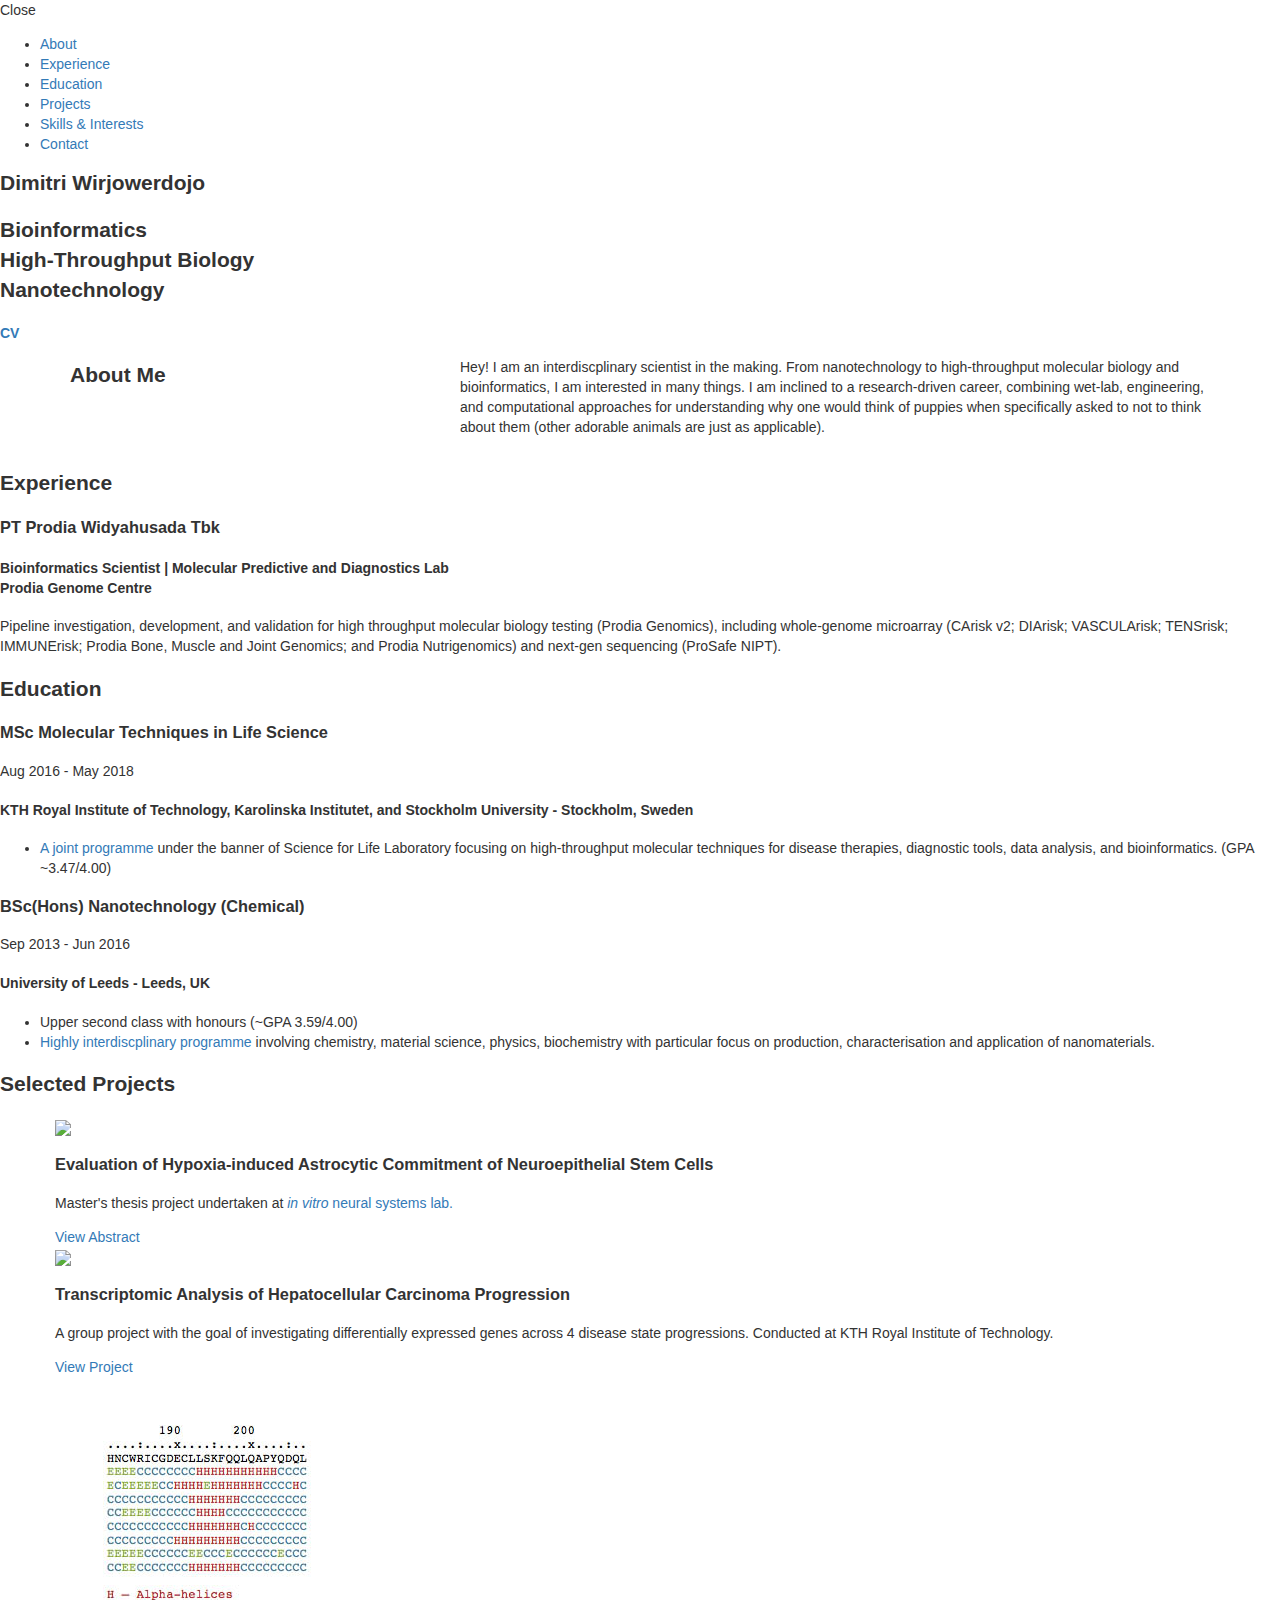
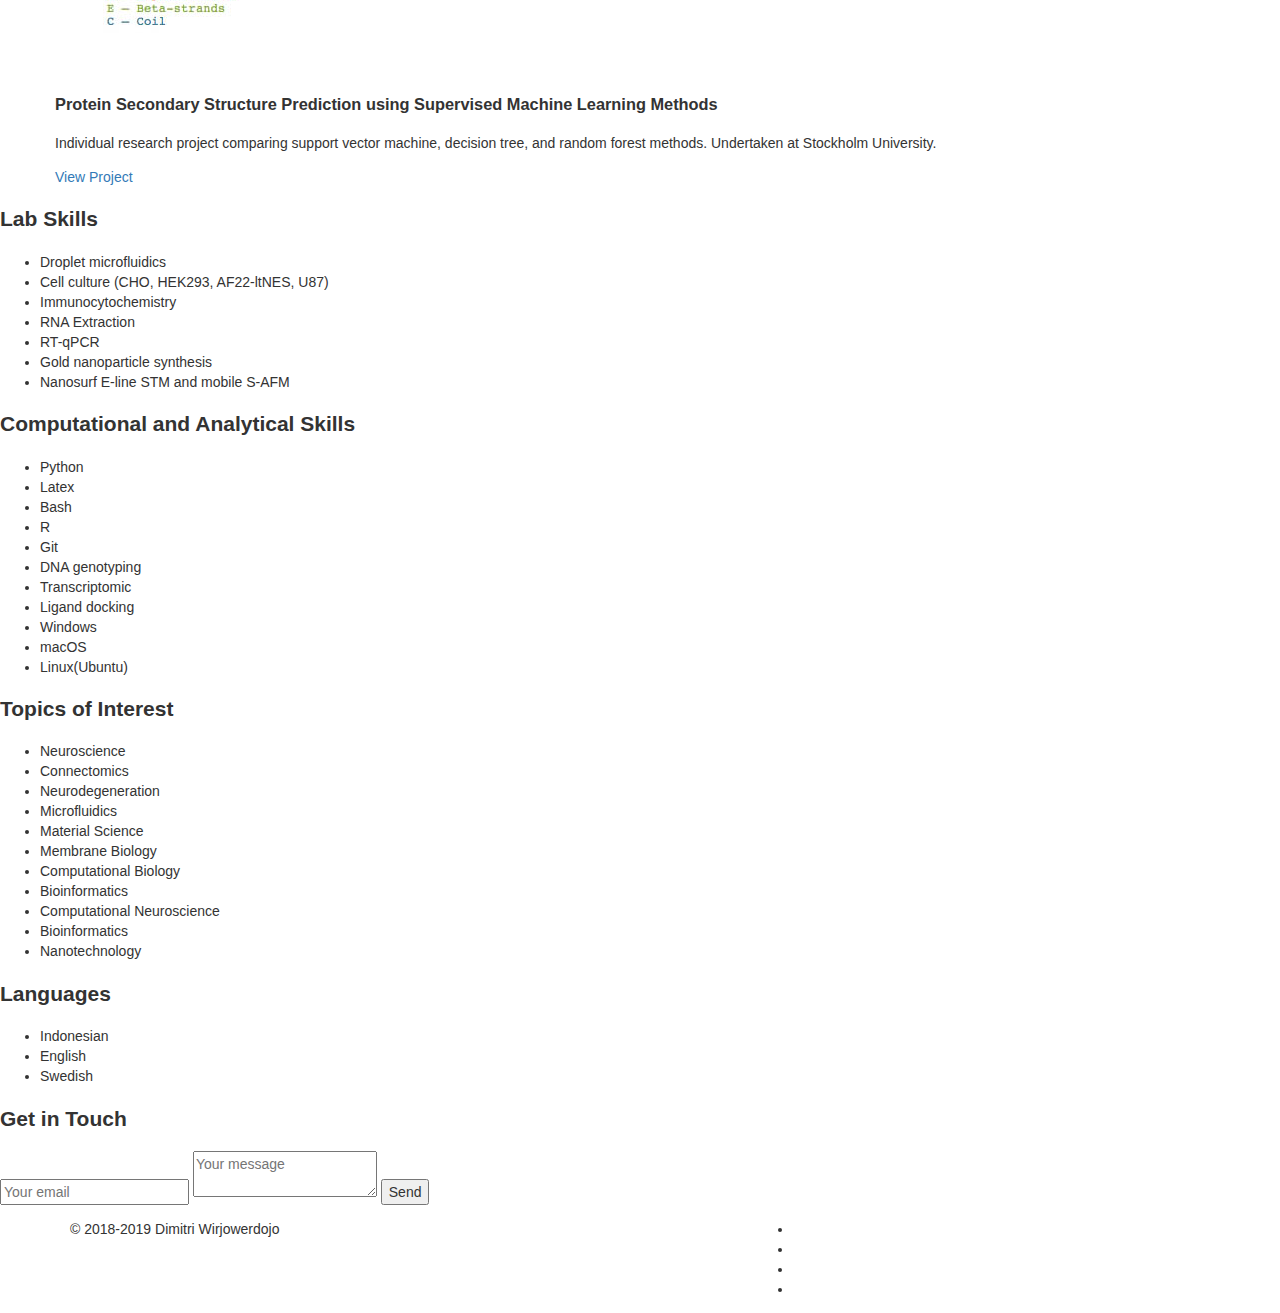
==== commit 13e337d6: "update and clean up" ====
--- a/index.html
+++ b/index.html
@@ -49,7 +49,7 @@
     <div id="lead">
         <div id="lead-content">
             <h1>Dimitri Wirjowerdojo</h1>
-            <h2>Bioinformatics | High-Throughput Biology | Nanotechnology</h2>
+            <h2>Bioinformatics<br>High-Throughput Biology<br>Nanotechnology</h2>
             <a href="https://bit.ly/d-wdj_CV_201902" class="btn-rounded-white"><b>CV</b></a>
             <!-- <a href="https://drive.google.com/file/d/195pon3a05XKgGiPaoMJ8-mObTZaVVh_F/view?usp=sharing" class="btn-rounded-white"><b>MIP</b></a> -->
         </div>
@@ -87,10 +87,14 @@
         <div id="experience-timeline">
             <div data-date="Feb 2019 – Present">
                 <h3>PT Prodia Widyahusada Tbk</h3>
-                <h4>Bioinformatics Scientist | Molecular Predictive and Diagnostics Lab</h4>
-                <h4><b>Prodia Genome Centre</b></h4>
+                <h4>Bioinformatics Scientist | Molecular Predictive and Diagnostics Lab
+                <br><b>Prodia Genome Centre</b></h4>
                 <p>
-                    Pipeline investigation, development, and validation for high throughput molecular biology testing (Prodia Genomics), including whole-genome microarray (CArisk v2; DIArisk; VASCULArisk; IMMUNErisk; Prodia Bone, Muscle and Joint Genomics; and Prodia Nutrigenomics) and next-gen sequencing (ProSafe NIPT).
+                    Pipeline investigation, development, and validation for high 
+                    throughput molecular biology testing (Prodia Genomics), including 
+                    whole-genome microarray (CArisk v2; DIArisk; VASCULArisk; TENSrisk; 
+                    IMMUNErisk; Prodia Bone, Muscle and Joint Genomics; and 
+                    Prodia Nutrigenomics) and next-gen sequencing (ProSafe NIPT).
                 </p>
             </div>
 
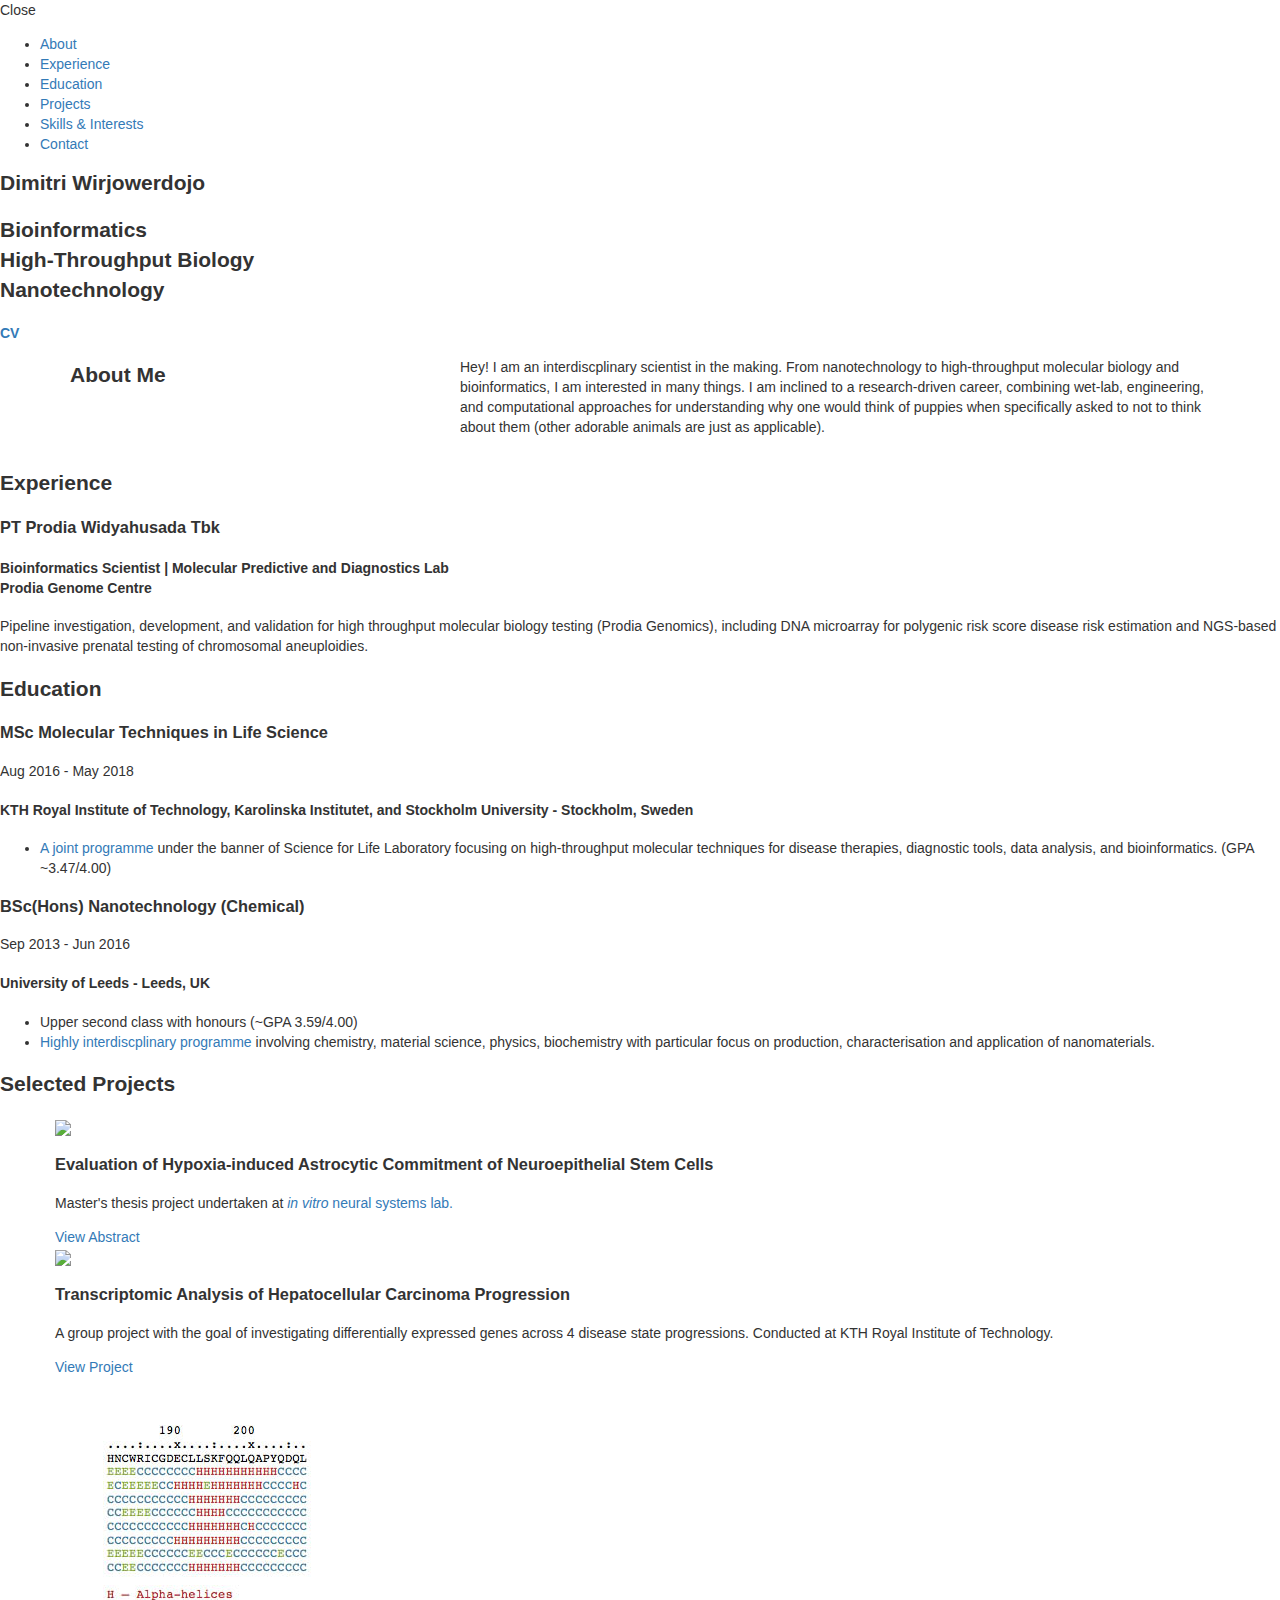
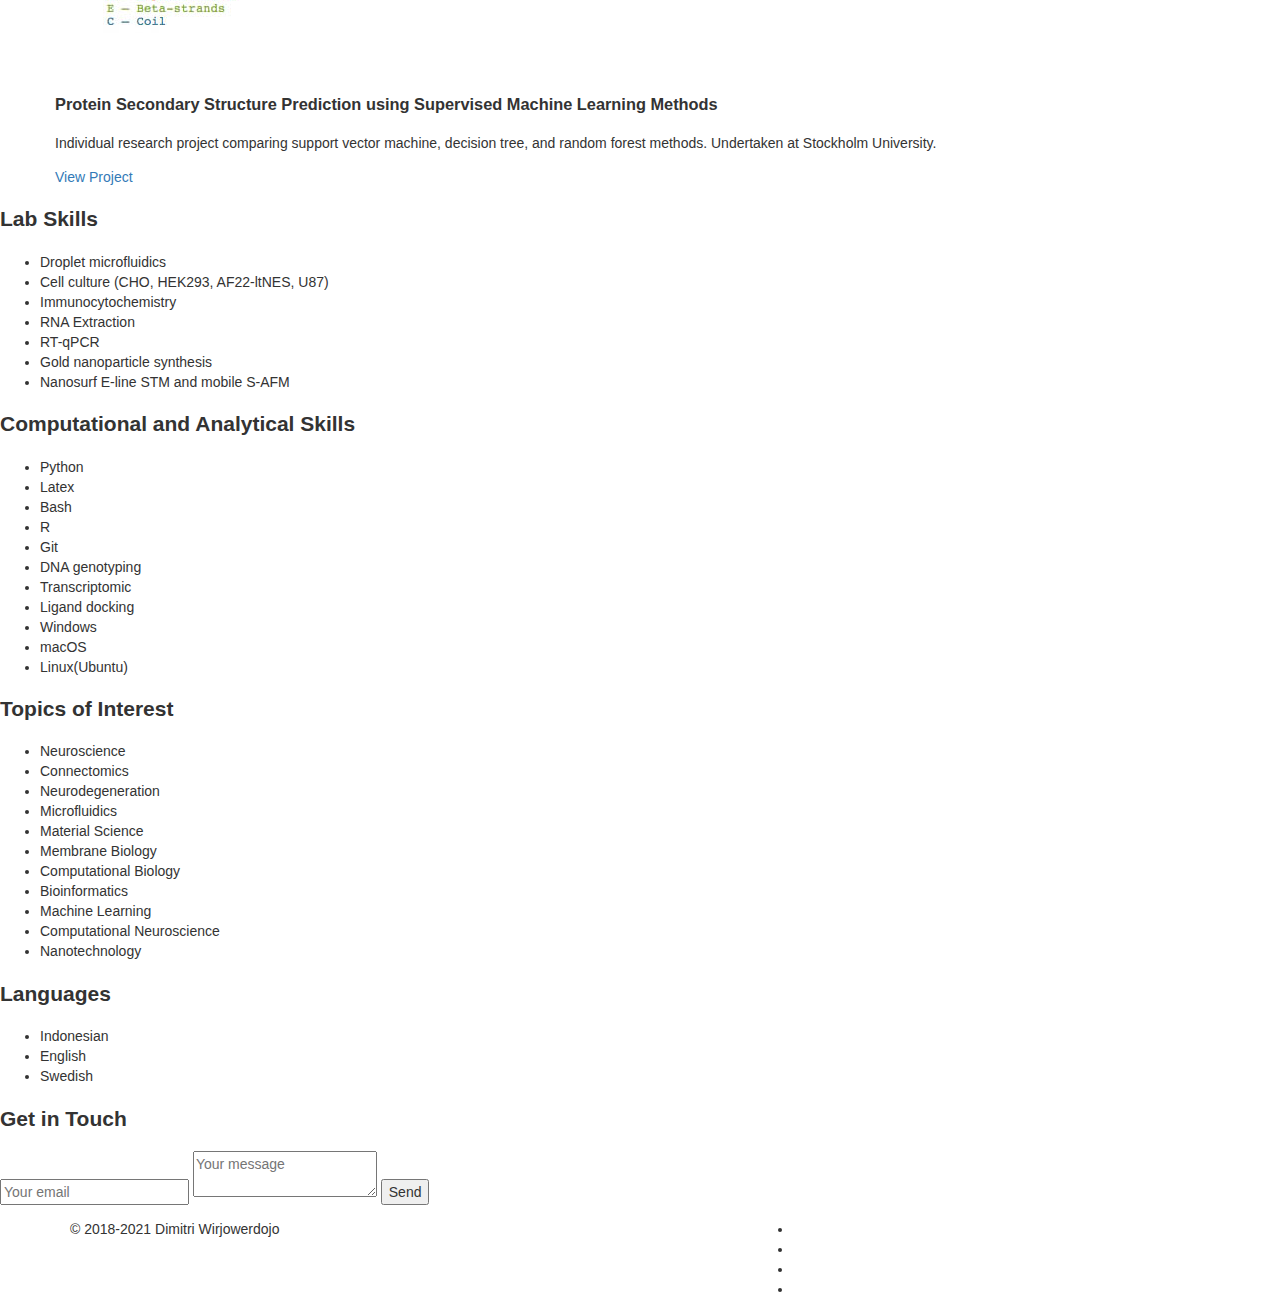
==== commit 44e64e2e: "fixed email contact box" ====
--- a/index.html
+++ b/index.html
@@ -92,9 +92,8 @@
                 <p>
                     Pipeline investigation, development, and validation for high 
                     throughput molecular biology testing (Prodia Genomics), including 
-                    whole-genome microarray (CArisk v2; DIArisk; VASCULArisk; TENSrisk; 
-                    IMMUNErisk; Prodia Bone, Muscle and Joint Genomics; and 
-                    Prodia Nutrigenomics) and next-gen sequencing (ProSafe NIPT).
+                    DNA microarray for polygenic risk score disease risk estimation 
+                    and NGS-based non-invasive prenatal testing of chromosomal aneuploidies.
                 </p>
             </div>
 
@@ -245,8 +244,8 @@
             <li>Membrane Biology</li>
             <li>Computational Biology</li>
             <li>Bioinformatics</li>
+            <li>Machine Learning</li>
             <li>Computational Neuroscience</li>
-            <li>Bioinformatics</li>
             <li>Nanotechnology</li>
         </ul>
     </div>
@@ -264,7 +263,7 @@
     <div id="contact">
         <h2>Get in Touch</h2>
         <div id="contact-form">
-            <form method="POST" action="https://formspree.io/d_wdj@outlook.com">
+            <form method="POST" action="https://formspree.io/f/xbjqdvnd">
                 <input type="hidden" name="_subject" value="Contact request from d-wdj.com" />
                 <input type="email" name="_replyto" placeholder="Your email" required>
                 <textarea name="message" placeholder="Your message" required></textarea>
@@ -280,7 +279,7 @@
             <div class="row">
                 <div class="col-sm-5 copyright">
                     <p>
-                      &copy; 2018-2019 Dimitri Wirjowerdojo
+                      &copy; 2018-2021 Dimitri Wirjowerdojo
                     </p>
                 </div>
                 <div class="col-sm-2 top">
